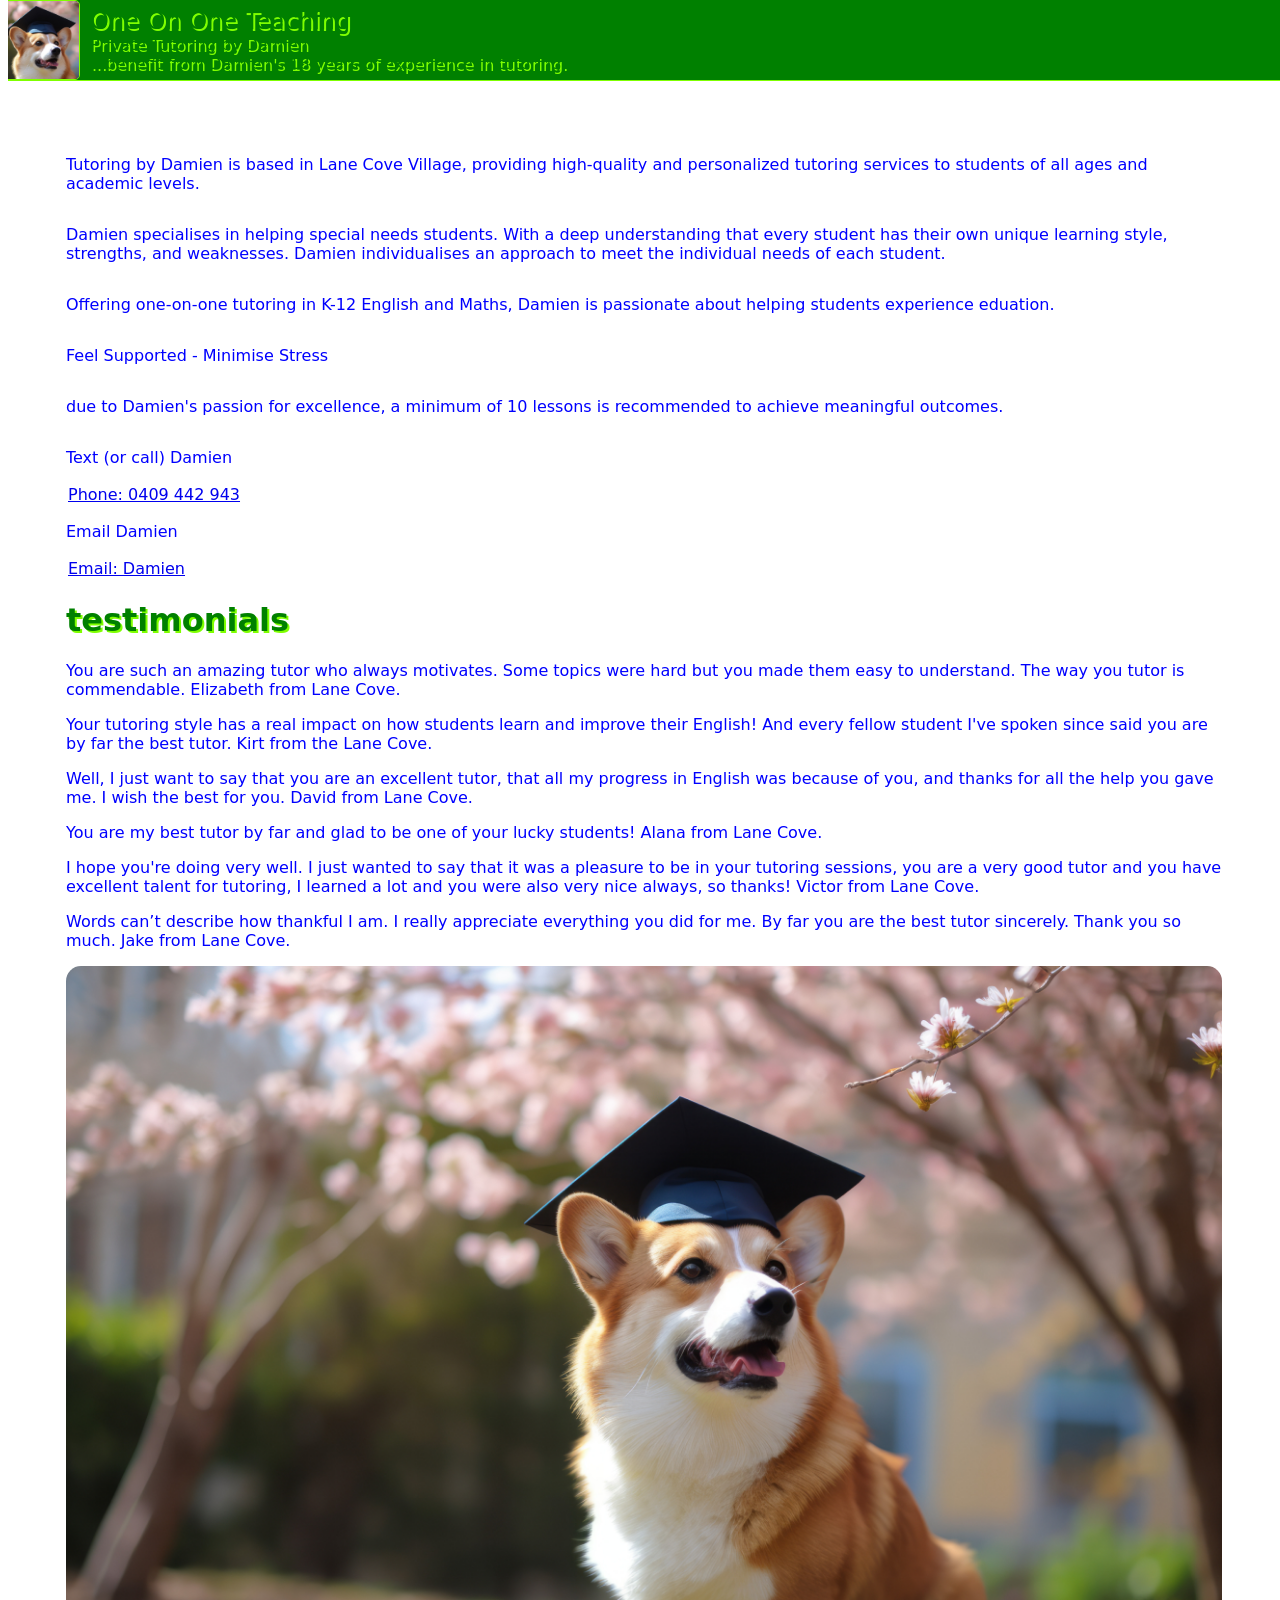
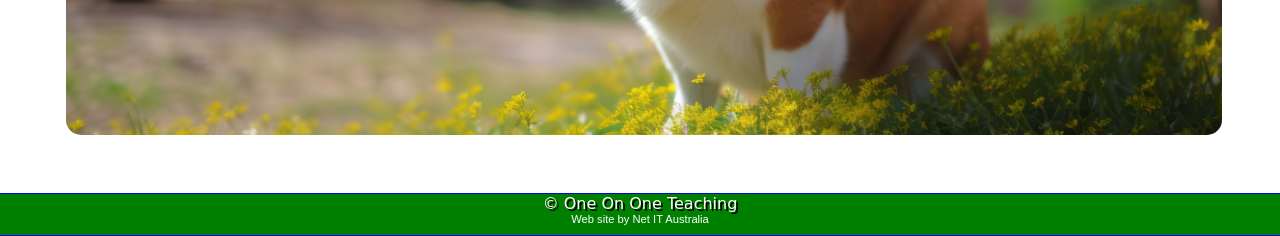
==== index.html @ 541071b6 "Add files via upload" ====
<!DOCTYPE html>
<!-- collapse all     Ctrl + k + 0 -->
<!-- expand all       Ctrl + k + j -->
<!-- word wrap toggle Alt + z -->
<html lang="en">
<head>

    <!-- SEO -->
        <title>One On One Teaching</title>
        <meta nme="description" content="One on One Teaching">
        <meta nme="description" content="One on One Learning">
        <!-- Use meta robots tags only when you want to restrict the way GOOGLE crawls a page; -->
        <meta name="robots" content="index, follow">
        <meta name="viewport" content="width=device-width, initial-scale=1.0">
        <meta charset="UTF-8">
        <meta http-equiv="X-UA-Compatible" content="IE=edge">
    <!-- SEO -->

    <script src="./js/ooot.js" type="text/JavaScript" defer></script>

    <link rel="stylesheet" href="./css/ooot.css" media="all" type="text/css">

    <link rel="preconnect" href="https://fonts.googleapis.com">
    <link rel="preconnect" href="https://fonts.gstatic.com" crossorigin>
    <link href="https://fonts.googleapis.com/css2?family=Reenie+Beanie&display=swap" rel="stylesheet">
    <link href="https://fonts.googleapis.com/css2?family=Indie+Flower&display=swap" rel="stylesheet">

    <link rel="stylesheet" href="https://fonts.googleapis.com/css2?family=Material+Symbols+Outlined:opsz,wght,FILL,GRAD@48,400,0,0" />

    <link rel="icon" type="image/png" href="./media-partial/ooot-logo.png"/>
    <link rel="shortcut icon" type="image/jpg" href="./media-partial/ooot-logo.png"/>

</head>
<body onload="doThisOnLoad()">
    <div class="site-content-wrapper">
        <!-- <div>inside site-content-wrapper - before header - don't put anything here</div> -->
        <header>
            <div class="header-bar">
                <!-- <div id="header-bar-icon-container" class="header-bar-icon-container" onmouseenter="slideOutMenu()" onclick="slideOutMenu()">
                    <div class="header-bar-icon"></div>
                    <div class="header-bar-icon"></div>
                    <div class="header-bar-icon"></div>
                </div> -->
                <nav>
                    before ul
                    <ul>
                        <li>Run</li>
                    </ul>
                    after ul
                </nav>
                <div class="header-bar-name">
                    <!-- <img src="tt-logo-cropped.png" title="Turramurra Trotters logo" class="turramurra-trotters-logo"> -->
                    <img src="./media-partial/AdobeStock_604195089.png" title="One On One Teaching logo" class="one-on-one-teaching-logo">
                    <div>
                        <div style="font-size: 1.5rem;">One On One Teaching</div>
                        <div style="font-size: 1rem;">Private Tutoring by Damien</div>
                        <div style="font-size: 1rem;">...benefit from Damien's 18 years of experience in tutoring.</div>
                    </div>
                </div>
                <div></div>
            </div>
            <div class="scroll-indicator-wrapper">
                <div class="scroll-indicator-container">
                    <div id="scroll-indicator" class="scroll-indicator"></div>
                </div>
                <hr>
            </div>
        </header>
        <!-- <div>inside site-content-wrapper - after header - don't put anything here</div> -->
        <main>
            <div class="vertical-scroll-indicator-container">
                <div id="vertical-scroll-indicator" class="vertical-scroll-indicator"></div>
            </div>
            <section>
                    <div id="homeContent" class="section-collapsable-content section-content-text">
                        <!-- <p>Get active. Get social. Join our group!</p> -->
                        <div id="demo" class=""></div>
                        <p>Tutoring by Damien is based in Lane Cove Village, providing high-quality and personalized tutoring services to students of all ages and academic levels.</p>
                        <p>Damien specialises in helping special needs students. With a deep understanding that every student has their own unique learning style, strengths, and weaknesses. Damien individualises an approach to meet the individual needs of each student.</p>
                        <p>Offering one-on-one tutoring in K-12 English and Maths, Damien is passionate about helping students experience eduation.</p>
                        <p>Feel Supported - Minimise Stress</p>
                        <p>due to Damien's passion for excellence, a minimum of 10 lessons is recommended to achieve meaningful outcomes.</p>
                        <p>Text (or call) Damien</p>
                        <table>
                            <tr>
                              <td>
                                <a href="tel:+61409442943">Phone: 0409 442 943</a>
                              </td>
                            </tr>
                          </table>
                          <p>Email Damien</p>
                          <table>
                            <tr>
                              <td>
                                <a href="mailto:DamienHSJamieson@gmail.com">Email: Damien</a>
                              </td>
                            </tr>
                          </table>

                          <div id="testimonials" class="">
                            <h1 style="color:green;text-shadow: 2px 2px chartreuse;">testimonials</h1>
                            <p>You are such an amazing tutor who always motivates. Some topics were hard but you made them easy to understand. The way you tutor is commendable.  Elizabeth from Lane Cove.</p>
                            <!-- <p>Student Testimonials
                            I really like your videos! I am an ESL teacher in Chile and these are very helpful in my class! Because I expose them to authentic English plus the grammar we will use! I'm really looking forward for more videos!
                            Jocelyn from the Lane Cove</p> -->
                            <!-- <p>I LOVE your videos!! You explain the concepts so clearly and I love the different colors and awesome pictures! Do you draw them yourself?
                            Audrey H</p> -->
                            <!-- <p>Diane is an enthusiastic person, a strong stimulus for students, pragmatic and result-oriented teacher. She is extremely well organized and tailored her teaching in accordance with her students needs. Instructional time is not only devoted to fun, you will see a real improvement of your English proficiency. She is very professional and is always willing to help her students during the class, but also when they are back to their own countries. In a nutshell, she is the best teacher and an adorable person.
                            Melike</p> -->
                            <!-- <p>I would like to express my gratefulness and thankfulness to Teacher Diane for the lessons she has given to me since June 2013.
                            The progress that I made in English and the more confidence I feel practicing English are a reflection of my lessons with Ms. Diane in the last few months.
                            She designs her lessons in a way that matches the different needs of her students. She is able to evaluate your progress and point out the part where the students should work hard to improve.
                            Based on previous experiences on Skype with many other teachers I admit that I have really benefited in English with Ms. Diane more than I had thought before I joined her lessons.
                            Sami</p> -->
                            <!-- <p>I’m a teacher myself, and that’s why finding an English teacher for myself was a really tough task. I wanted to work with a native, but, unfortunately, most natives think that it’s enough to be born in England or the US to be able to teach English as a second language.
                            So for the last 3 years I have been studying with about 5 different tutors, but I had no progress at all. Either tasks were to easy for me or the classes were organised so that I was listening to the tutor to speak most of the time, keeping silent myself.
                            And then I came across the site teacherdiane.com and met Diane and the things changed. I was looking forward to our next class, as I knew we would discuss some interesting subject or watch an exciting video. I learned a lot about the culture of the US, found out new things about Americans and now I had a different view on the country. I think that the secret of why Diane is the best teacher is that she is absolutely fond of what she is doing and really wants to help her students to speak English.
                            Ola</p> -->
                            <!-- <p>I'm a graduate English student from Qassim University, Saudi Arabia. I've been having lessons with Diane for over 1 year. Diane is the number 1 and best teacher I've ever spoken to, keeping in mind that I'd spoken to more than 25 English online tutors over Skype, but no one is as excellent as her.
                            She's not only a teacher, but a super qualified native English speaker, nice, friendly, easy to talk to, thorough, enthusiastic, open-minded...etc.
                            She uses AMAZING techniques to get you excited and encouraged to talk and express your opinion.
                            She helped me a lot and I made big progress. I'm happy to be one of her students and I'm super thankful and grateful to her.
                            Abraham from the Lane Cove</p> -->
                            <!-- <p>The sessions really made a difference, I was able to talk faster and with less effort to find the right words and that made me feel much more comfortable in dealing with people, thus making the whole traveling experience more enjoyable. And for that I thank you. I'm looking forward to the next class.
                            Leandro from the Lane Cove</p> -->
                            <!-- <p>Studying with Diane changed my learning experience in an extremely positive way. She is very patient and has outstanding teaching methods. I really noticed my English skills have improved beyond my expectation.
                            Victor from the Lane Cove</p> -->
                            <!-- <p>Diane is amazing. She is an easy-going, social, interesting person and also skilled teacher who is always very attentive on what you need and at the same time has a clear goal of each lesson. I am happy to be her student.
                            Veronika from the Lane Cove</p> -->
                            <p>Your tutoring style has a real impact on how students learn and improve their English! And every fellow student I've spoken since said you are by far the best tutor.
                            Kirt from the Lane Cove.</p>
                            <!-- <p>Thank you teacher. I can say that without your work, right now I couldn’t speak anything of English, and look at me now, I’m da shit speaking English. Just kidding, just wanted to be goofy. Being honest, I appreciate so much your patience everyday with us, making all the time our classes so entertaining and interesting, trying to explain us with different ways when we didn’t understand some word, sentence or exercise. Thank you for your effort every day. I’m sure that no one could teach us English better than you. I felt in your classes like a teenager, and I’m 27 years old (I know I’m getting old). Thank you for this experience that I could never forget.
                            Jairo from Lane Cove</p> -->
                            <p>Well, I just want to say that you are an excellent tutor, that all my progress in English was because of you, and thanks for all the help you gave me. I wish the best for you.
                            David from Lane Cove.</p>
                            <p>You are my best tutor by far and glad to be one of your lucky students!
                            Alana from Lane Cove.</p>
                            <!-- <p>Hey, Diane! I really enjoyed your class and your group was nice! Do you have NY's english accent, or Chicago-NY-Bostonian? If it's NY's, I think NY's accent is my new favorite english accent! In the past I've worked with some native english speakers colleagues, from different countries, whose accents sounded cool but I couldn't understand them at all! Yours was clearer to me!
                            Oziel from Lane Cove</p> -->
                            <!-- <p>I very often remember about love and care which you gave me while I was studying English in Chicago, and I will never forget about it!!! I am very happy that I have met you!!!
                            Andrey from Lane Cove</p> -->
                            <p>I hope you're doing very well. I just wanted to say that it was a pleasure to be in your tutoring sessions, you are a very good tutor and you have excellent talent for tutoring, I learned a lot and you were also very nice always, so thanks!
                            Victor from Lane Cove.</p>
                            <!-- <p>I hope everything is ok with you, I never forget you, really I miss you, always I remember Chicago and I remember my days at the classroom. Well Diane thanks again for everything! I will be appraiser with you all my life! Have fun always...
                            Williams from Lane Cove</p> -->
                            <!-- <p>I am very happy with the result of the test and my improvement. I would do like to thanks you again because your way to teach us let me did that.
                            Armando from Lane Cove</p> -->
                            <!-- <p>I’m a very lucky girl to be able to meet such an excellent teacher like you. I have gotten lots of things from you, because you teach passionately and make an effort to give us confidence. In Korea, when I studied English and took a lesson from some teacher, I didn’t feel interest in English. However, since I was taught by you, I have had much interest in English and gained confidence a lot. So, you’re my best English teacher ever.
                            Mi Kyoung from Lane Cove</p> -->
                            <p>Words can’t describe how thankful I am. I really appreciate everything you did for me. By far you are the best tutor sincerely. Thank you so much.
                            Jake from Lane Cove.</p>
                            <!-- <p>Just I wanted to tell you that I really thank you! I like our class so much. that's why I feel super sad now...If I can be an English teacher, I wanna be like you :))
                            Ryota from Lane Cove</p> -->
                            <!-- <p>I would like to tell you again: "Thank you.” Thank you for your patience, your pedagogy, your smile and of course your grammar lessons :) It was a short time but I learned more in 2 months in Chicago than in 5 months in Boston.
                            Marion from Lane Cove</p> -->

                    </div>


                        <img src="./media-partial/AdobeStock_604195089.jpeg" class="section-background-home">
                        <!-- <img src="./media-partial/AdobeStock_484380374_10percent.jpg" class="section-background-home"> -->
                        <!-- <img src="./media-partial/AdobeStock_412705756.jpeg" class="section-background-home"> -->
                        <!-- <img src="./media-partial/AdobeStock_454233543.jpeg" class="section-background-home"> -->
                        <!-- <img src="./media-partial/AdobeStock_479755888.jpeg" class="section-background-home"> -->
                        <!-- <img src="./media-partial/AdobeStock_479887107.jpeg" class="section-background-home"> -->
                        <!-- <img src="./media-partial/AdobeStock_491413977.jpeg" class="section-background-home"> -->
                        <!-- <img src="./media-partial/AdobeStock_498725748.jpeg" class="section-background-home"> -->
                        <!-- <img src="./media-partial/AdobeStock_499563985.jpeg" class="section-background-home"> -->
                        <!-- <img src="./media-partial/AdobeStock_499752644.jpeg" class="section-background-home"> -->
                        <!-- <img src="./media-partial/AdobeStock_504213320.jpeg" class="section-background-home"> -->
                        <!-- <img src="./media-partial/AdobeStock_583442706.jpeg" class="section-background-home"> -->
                    </div>
                    <div>
                    </div>
                <!-- </div> -->
            </section>


                <!-- </div> -->
            <!-- </div> -->
        </main>
    <!-- End of class .site-content-wrapper. Place this ahead of the <footer></footer> to ensure the <footer></footer> is pushed to the bottom of screen on pages with mot much content. -->
    </div>
    <!-- End of class .site-content-wrapper. Place this ahead of the <footer></footer> to ensure the <footer></footer> is pushed to the bottom of screen on pages with mot much content. -->
    <footer>
        <!-- <div>inside footer</div> -->
        <div>&copy One On One Teaching</div>
        <div style="font-size:0.7rem;font-family: Arial, Helvetica, sans-serif;text-shadow: 0px 0px green">Web site by Net IT Australia</div>
        <!-- <iframe src="https://calendar.google.com/calendar/embed?height=600&wkst=1&bgcolor=%23ffffff&ctz=Australia%2FSydney&src=b25lb25vbmV0ZWFjaGluZy5uZXRpdGF1c3RyYWxpYUBnbWFpbC5jb20&src=ZW4tZ2IuYXVzdHJhbGlhbiNob2xpZGF5QGdyb3VwLnYuY2FsZW5kYXIuZ29vZ2xlLmNvbQ&color=%23039BE5&color=%230B8043" style="border:solid 1px #777" width="800" height="600" frameborder="0" scrolling="no"></iframe> -->
        <!-- <iframe src="https://calendar.google.com/calendar/embed?height=600&wkst=1&bgcolor=%23ffffff&ctz=Australia%2FSydney&showCalendars=0&src=b25lb25vbmV0ZWFjaGluZy5uZXRpdGF1c3RyYWxpYUBnbWFpbC5jb20&src=ZW4tZ2IuYXVzdHJhbGlhbiNob2xpZGF5QGdyb3VwLnYuY2FsZW5kYXIuZ29vZ2xlLmNvbQ&color=%23039BE5&color=%230B8043" style="border:solid 1px #777" width="800" height="600" frameborder="0" scrolling="no"></iframe> -->
        <!-- <iframe src="https://calendar.google.com/calendar/embed?height=600&wkst=1&bgcolor=%23ffffff&ctz=Australia%2FSydney&showCalendars=0&title=One%20On%20One%20Teaching&src=b25lb25vbmV0ZWFjaGluZy5uZXRpdGF1c3RyYWxpYUBnbWFpbC5jb20&src=ZW4tZ2IuYXVzdHJhbGlhbiNob2xpZGF5QGdyb3VwLnYuY2FsZW5kYXIuZ29vZ2xlLmNvbQ&color=%23039BE5&color=%230B8043" style="border:solid 1px #777" width="800" height="600" frameborder="0" scrolling="no"></iframe> -->
        <!-- <iframe src="https://calendar.google.com/calendar/embed?height=600&wkst=1&bgcolor=%23ffffff&ctz=Australia%2FSydney&showCalendars=0&title=One%20On%20One%20Teaching&src=b25lb25vbmV0ZWFjaGluZy5uZXRpdGF1c3RyYWxpYUBnbWFpbC5jb20&src=YWRkcmVzc2Jvb2sjY29udGFjdHNAZ3JvdXAudi5jYWxlbmRhci5nb29nbGUuY29t&src=ZW4tZ2IuYXVzdHJhbGlhbiNob2xpZGF5QGdyb3VwLnYuY2FsZW5kYXIuZ29vZ2xlLmNvbQ&color=%23039BE5&color=%2333B679&color=%230B8043" style="border:solid 1px #777" width="800" height="600" frameborder="0" scrolling="no"></iframe> -->
    </footer>
    <script>
    </script>
</body>
</html>
---- css/ooot.css ----
/* collapse all     Ctrl + k + 0 */
/* expand all       Ctrl + k + j */
/* word wrap toggle Alt + z */
:root{

    --color-header:black;
    --background-color-header:green;

    --color-body:blue;

    --color-footer:white;
    --background-color-footer:green;

    --vertical-scroll-indicator-container-width:0.5rem;
    --vertical-scroll-indicator-width:0.25rem;

}

*{

    padding:0;
    margin:0;

}
h1 {

    display: block;
    font-size: 2em;
    margin-top: 0.67em;
    margin-bottom: 0.67em;
    margin-left: 0;
    margin-right: 0;
    font-weight: bold;  

}
h2 {

    display: block;
    font-size: 1.5em;
    margin-top: 0.83em;
    margin-bottom: 0.83em;
    margin-left: 0;
    margin-right: 0;
    font-weight: bold;  

    padding-bottom: 0;
    margin-bottom: 0;

}
h3 {

    display: block;
    font-size: 1.17em;
    margin-top: 1em;
    margin-bottom: 1em;
    margin-left: 0;
    margin-right: 0;
    font-weight: bold;  

}
h4 {

    display: block;
    margin-top: 1.33em;
    margin-bottom: 1.33em;
    margin-left: 0;
    margin-right: 0;
    font-weight: bold;  

}
hr{

    display: block;
    margin-top: 0.5em;
    margin-bottom: 0.5em;
    margin-left: auto;
    margin-right: auto;
    border-style: inset;
    border-width: 1px;  

}

ol {

    display: block;
    list-style-type: decimal;
    margin-top: 1em;
    margin-bottom: 1em;
    margin-left: 0;
    margin-right: 0;
    padding-left: 40px; 

}
ul {

    display: block;
    list-style-type: disc;
    margin-top: 1em;
    margin-bottom: 1 em;
    margin-left: 0;
    margin-right: 0;
    padding-left: 40px; 

}
p {

    display: block;
    margin-top: 1em;
    margin-bottom: 1em;
    margin-left: 0;
    margin-right: 0;    

}
blockquote {

    display: block;
    margin-top: 1em;
    margin-bottom: 1em;
    margin-left: 40px;
    margin-right: 40px; 

}

*,*:before,*:after{

    box-sizing: border-box;

}
html {

    scroll-behavior: smooth;

    /*  pushed footer to bottom - method 3 */
        height: 100%;
    /*  pushed footer to bottom - method 3 */

}
body{

    /*  pushed footer to bottom - method 3 */
        display:flex;
        flex-direction: column;
        min-height:100%;
    /*  pushed footer to bottom - method 3 */

    font-family: system-ui, -apple-system, BlinkMacSystemFont, 'Segoe UI', Roboto, Oxygen, Ubuntu, Cantarell, 'Open Sans', 'Helvetica Neue', sans-serif;
    /* font-family: 'Reenie Beanie', cursive; */
    /* font-family: 'Indie Flower', cursive; */
    /* font-size: clamp(2rem,2vw,5rem); */
    /* font-size: 2rem; */

    color:var(--color-body);
    /* user-select: none; */

    background-color: var(--background-color-body);

}
body::-webkit-scrollbar{

    display: none;

}

.site-content-wrapper{

    display:flex;
    flex-direction: column;

    color:var(--background-color-body);
    background-color:var(--background-color-body);

    /* border:3px solid red; */

}
header{


    position:sticky;
    top:0;
    left:0;
    width:100%;

    padding-left:var(--header-padding-left-and-right);
    padding-right:var(--header-padding-left-and-right);

    z-index: 100;

    color:var(--color-header);
    text-shadow: 2px 2px white;
    color:green;
    text-shadow: 2px 2px chartreuse;

    background-color: white;
    background-color: var(--background-color-header);
    background-image: var(--background-color-header);

    border-bottom:1px solid chartreuse;

    /* border:3px solid blue; */

}
.header-bar{

    display:flex;
    flex-direction: row;
    justify-content: space-between;
    align-items: center;

}
.one-on-one-teaching-logo{
    width:80px;
    margin-right:10px;
    /* margin:auto; */
    border:1px solid chartreuse;
    border-radius: 5px;
}
.header-bar-icon-container{

    display:flex;
    flex-direction: column;
    padding:0.5rem;
    padding-bottom:0rem;
    cursor:pointer;
    border:1px solid chartreuse;
    border-radius: 5px;

}
.header-bar-icon-container:hover{
    background-color: var(--color-tt-yellow);
    background-color: lightskyblue;
}
.header-bar-icon{
    height:0.2rem;
    width:2.5rem;
    margin-bottom:0.5rem;
    background-color: chartreuse;
}
.header-bar-name{

    display:flex;
    flex-direction: row;
    justify-content: space-between;
    align-items: center;

}
nav{

    display:none;
    color:var(--color-header);
    background-color: white;

    /* border:3px solid white; */

}
.scroll-indicator-wrapper{

    display:flex;
    display: none;
    flex-direction: column;
    justify-content:flex-start;

}
.scroll-indicator-container{

    display:none;

    position: absolute;
    margin-top:auto;
    left:0;
    width:100%;

    height:var(--scroll-indicator-height);
    background: white;

}
.scroll-indicator{

    position: absolute;
    top:0;
    left:0;
    height:var(--scroll-indicator-height);
    background: chartreuse;
    width:0%;

}
main{

    display:flex;
    flex-direction: column;

    /* re-instate the default body margin, best placed inside main */
        margin: 8px;
    /* re-instate the default body margin, best placed inside main */
    margin-left:1rem;

    color:var(--color-body);
    background-color: var(--background-color-body);

    /* border:3px solid red; */

}
.main-grid{

    display: grid;
    grid-template-columns: 1fr 3fr;


}
.vertical-scroll-indicator-container{

    position:fixed;
    top:0;
    left:0;
    height:100%;
    width:var(--vertical-scroll-indicator-container-width);
    background: white;
    z-index: 1100;

    /* border:1px solid red; */

}
.vertical-scroll-indicator{

    display:flex;
    justify-content: center;
    align-items: center;
    position: absolute;
    top:0;
    left:var(--vertical-scroll-indicator-width);
    width:var(--vertical-scroll-indicator-width);
    background: green;
    height:0%;

}
#nav-container{

    position:relative;
    z-index: 110;

    /* border:3px solid green; */

}
.nav-container-hide{

    display:none;
    top:-1000rem;
    left:-1000rem;

}
.nav-container-show{

    display:block;
    top:0;
    left:1rem;

}
/* #nav-container ul{ */
.nav-panel{

    /* position:absolute; */
    list-style: none;
    margin-top:0;
    margin-right:2rem;
    /* padding-left:0; */
    padding-top: 10px;
    padding-bottom: 10px;
    background-color: white;

    display:flex;
    flex-wrap: wrap;
    gap:10px;
    
    /* display:grid; */
    /* grid-template: auto; */
    /* grid-template-columns: repeat(auto-fill, 200px); */
    /* grid-template-rows: auto; */
    /* gap:10px; */

    border:3px solid blue;
    border-radius: 15px;

}
/* #nav-container li{ */
.nav-item{

    /* flex: 1; */
    /* white-space: nowrap; */

    border-radius: 15px;
    padding-left:20px;
    padding-right:20px;
    white-space: nowrap;
    cursor:pointer;
    margin: 10px;
    background-color: blue;
    border:1px solid blue;
    color: yellow;

}
/* #nav-container li:hover{ */
.nav-item:hover{
    background-color: var(--color-tt-yellow);
    color:blue;
    border:1px solid blue;
}
.home-page-image-1{

    /* position:fixed; */
    /* top:0; */
    /* left:1rem; */
    width:100vw;
    margin:auto;
    z-index: -10;
    /* opacity: 0.1; */

    /* border:1px transparent white; */
    /* border-radius: 50px; */

}
.home-page-background{
    background-image: url("181124-group-photo-alans-award-presentation-cropped-resized.jpg");
    background-repeat: no-repeat;
    /* background-position: top; */
    background-size:contain;
    /* background-attachment: fixed; */
    /* height:100vw; */
    /* width:100vw; */
    min-height:700px;
    /* margin:auto; */
}
.content-container{

    /* border:3px solid chartreuse; */

}
.section-collapsable-content {
    display: none;
    /* overflow: hidden; */
    /* border: 1px solid paleturquoise; */
}
section{

    position:relative;
    top:0;
    left:0;

    color:var(--color-body);
    background-color: var(--background-color-body);

    /* border:3px solid white; */

}
.section-background{

    position:fixed;
    top:0;
    left:1rem;
    /* width:100vw; */
    min-height:100%;
    opacity: 0.5;
    z-index: -1;

    /* border:1px transparent white; */
    /* border-radius: 50px; */

}
.section-background-home{

    /* position:absolute; */
    /* top:0; */
    left:1rem;
    width:100%;
    border-radius: 15px;
    /* opacity: 0.1; */

    /* border:1px transparent white; */
    /* border-radius: 50px; */

}
/* .section-content-background-image{

    position:relative;

    background-image: url("turramurra-station.jpg");
    background-repeat: no-repeat;
    background-position: top;
    background-size: cover;
    background-attachment: fixed;

    width:100vw;
    height:100vh;
    opacity:0.2;

    border:1px transparent white;
    border-radius: 50px;

} */
.section-content-text{

    padding:50px;

    /* border:3px dashed chartreuse; */

}
.white-font{
    color:white;
    text-shadow: 2px 2px black;
}
.blue-font{
    color:blue;
    text-shadow: 1px 1px yellow;
    list-style: none;
}
.google-map-container{
    /* position:relative; */
    border:2px solid blue;
}
.google-map{
    /* position:absolute; */
    /* padding:20px; */
    width:100%;
    /* margin:10px; */
    /* border:2px solid navy; */
}
.table-simple {
    /* background-color: rgba(175,235,235,.9); */
    border: solid 1px;
    border-color: slategrey;
    border-radius: 5px;
    border-spacing: 1px;
    overflow-x:auto;
    text-align: center;
    padding: 3px 5px 3px 5px;    /* top right bottom left */
    position: relative;
}
.table-plain {
    /* border: solid 1px; */
    /* border-collapse: collapse; */
    overflow-x:auto;
    max-width: fit-content;
    /* border-color: slategrey; */
    /* text-align: center; */
    padding: 5px 5px 5px 5px;     /* top right bottom left */
}
.events-table{
    border: solid 1px;
    border-color: blue;
    border-spacing: 5px;;
    /* white-space: nowrap; */
    overflow-x:scroll;
}
.events-headings{
    font-weight: bold;
    text-align: center;
    padding:3px;
}
.events-row{
    border: solid 1px;
    border-color: slategrey;
    /* white-space: nowrap; */
    /* overflow-x:scroll; */
}
.events-cell{
    /* border: solid 1px; */
    /* border-color: slategrey; */
    /* white-space: nowrap; */
    /* overflow-x:scroll; */
    padding:5px;
    border-top: 1px solid silver;
    box-shadow: 1px 1px 2px rgba(33,33,33,.7);
}
.events-cell-link{
    cursor:pointer;
    user-select:all;
    z-index: 1000;
}
.c2s-countdown-li{
    background-color: azure;
}
.clock {
    width: 8rem;
    height: 8rem;
    position: relative;
    padding: 1rem;
    padding: 2px;
    border: 3px solid #282828;
    /* box-shadow: -4px -4px 10px rgba(67,67,67,0.5),
                  inset 4px 4px 10px rgba(0,0,0,0.5),
                  inset -4px -4px 10px rgba(67,67,67,0.5),
                  4px 4px 10px rgba(0,0,0,0.3); */
    border-radius: 50%;
    margin: 50px auto; 
}
.outer-clock-face {
    position: relative;
    background: black;
    overflow: hidden;
    width: 100%;
    height: 100%;
    border-radius: 100%;
  }  
.outer-clock-face::after {
    -webkit-transform: rotate(90deg);
    -moz-transform: rotate(90deg);
    transform: rotate(90deg)
}
.outer-clock-face::after,
.outer-clock-face::before,
.outer-clock-face .marking{
    content: '';
    position: absolute;
    width: 5px;
    height: 100%;
    background: #1df52f;
    z-index: 0;
    left: 49%;
} 
.outer-clock-face .marking {
background: #bdbdcb;
width: 3px;
}

.outer-clock-face .marking.marking-one {
-webkit-transform: rotate(30deg);
-moz-transform: rotate(30deg);
transform: rotate(30deg)
}

.outer-clock-face .marking.marking-two {
-webkit-transform: rotate(60deg);
-moz-transform: rotate(60deg);
transform: rotate(60deg)
}

.outer-clock-face .marking.marking-three {
-webkit-transform: rotate(120deg);
-moz-transform: rotate(120deg);
transform: rotate(120deg)
}

.outer-clock-face .marking.marking-four {
-webkit-transform: rotate(150deg);
-moz-transform: rotate(150deg);
transform: rotate(150deg)
}
.inner-clock-face {
    position: absolute;
    top: 10%;
    left: 10%;
    width: 80%;
    height: 80%;
    background: white;
    -webkit-border-radius: 100%;
    -moz-border-radius: 100%;
    border-radius: 100%;
    z-index: 1;
  }
  
  .inner-clock-face::before {
    content: '';
    position: absolute;
    top: 50%;
    left: 50%;
    width: 16px;
    height: 16px;
    border-radius: 18px;
    margin-left: -9px;
    margin-top: -6px;
    background: black;
    z-index: 11;
  }
  .hand {
    width: 50%;
    right: 50%;
    height: 6px;
    background: blue;
    position: absolute;
    top: 50%;
    border-radius: 6px;
    transform-origin: 100%;
    transform: rotate(90deg);
    transition-timing-function: cubic-bezier(0.1, 2.7, 0.58, 1);
  }
  
  .hand.hour-hand {
    width: 30%;
    z-index: 3;
  }
  
  .hand.min-hand {
    height: 3px;
    z-index: 10;
    width: 40%;
  }
  
  .hand.second-hand {
    background: red;
    width: 100%;
    height: 2px;
    z-index: 3;
  }
  
footer{

    display:flex;
    flex-direction: column;
    align-items: center;

    /*  pushed footer to bottom - method 3 */
        margin-top:auto;
    /*  pushed footer to bottom - method 3 */

    padding-left:var(--footer-padding-left-and-right);
    padding-right:var(--footer-padding-left-and-right);
    padding-bottom: 10px;;

    color:var(--color-footer);
    background-color: var(--background-color-footer);
    text-shadow: 2px 2px black;
    
    background-image: var(--background-color-footer);

    border-top:1px solid blue;
    border-bottom:1px solid blue;

    z-index: 100;

    /* border:3px solid yellow; */

}


/* BUTTON PLACEMENT - BUTTON PLACEMENT - BUTTON PLACEMENT - BUTTON PLACEMENT - BUTTON PLACEMENT - BUTTON PLACEMENT - BUTTON PLACEMENT - BUTTON PLACEMENT -  */
/* BUTTON PLACEMENT - BUTTON PLACEMENT - BUTTON PLACEMENT - BUTTON PLACEMENT - BUTTON PLACEMENT - BUTTON PLACEMENT - BUTTON PLACEMENT - BUTTON PLACEMENT -  */
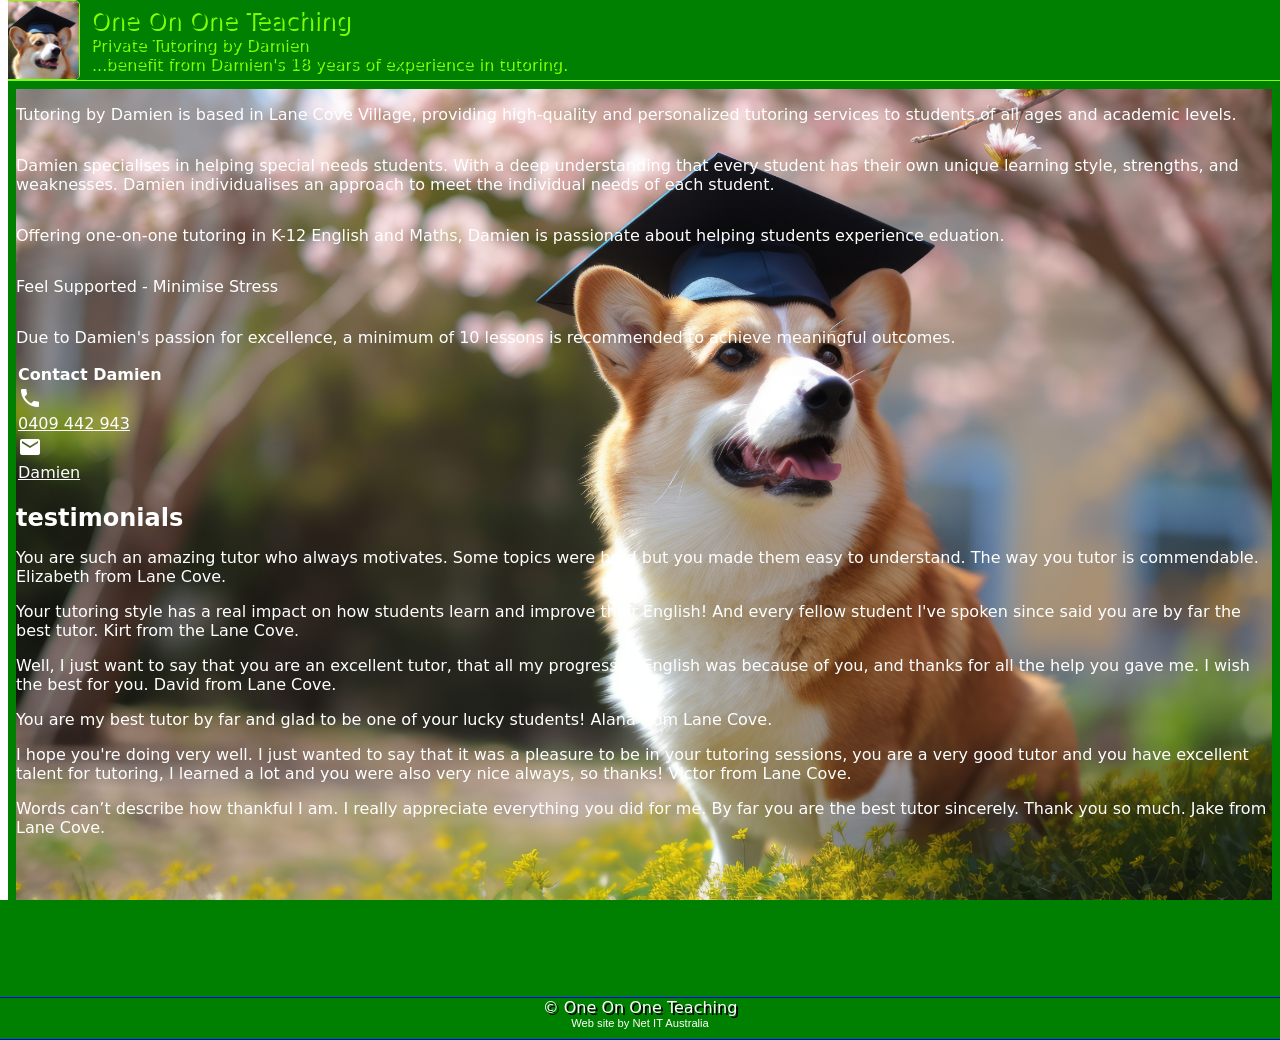
==== commit e099bc74: "Add files via upload" ====
--- a/index.html
+++ b/index.html
@@ -25,7 +25,10 @@
     <link href="https://fonts.googleapis.com/css2?family=Reenie+Beanie&display=swap" rel="stylesheet">
     <link href="https://fonts.googleapis.com/css2?family=Indie+Flower&display=swap" rel="stylesheet">
 
-    <link rel="stylesheet" href="https://fonts.googleapis.com/css2?family=Material+Symbols+Outlined:opsz,wght,FILL,GRAD@48,400,0,0" />
+    <link href="https://fonts.googleapis.com/icon?family=Material+Icons" rel="stylesheet">
+    <link href="https://fonts.googleapis.com/css2?family=Material+Symbols+Outlined" rel="stylesheet">
+
+    <!-- <link rel="stylesheet" href="https://fonts.googleapis.com/css2?family=Material+Symbols+Outlined:opsz,wght,FILL,GRAD@48,400,0,0" /> -->
 
     <link rel="icon" type="image/png" href="./media-partial/ooot-logo.png"/>
     <link rel="shortcut icon" type="image/jpg" href="./media-partial/ooot-logo.png"/>
@@ -67,117 +70,71 @@
             </div>
         </header>
         <!-- <div>inside site-content-wrapper - after header - don't put anything here</div> -->
-        <main>
+        <main class="home-page-background">
             <div class="vertical-scroll-indicator-container">
                 <div id="vertical-scroll-indicator" class="vertical-scroll-indicator"></div>
             </div>
             <section>
-                    <div id="homeContent" class="section-collapsable-content section-content-text">
-                        <!-- <p>Get active. Get social. Join our group!</p> -->
-                        <div id="demo" class=""></div>
-                        <p>Tutoring by Damien is based in Lane Cove Village, providing high-quality and personalized tutoring services to students of all ages and academic levels.</p>
-                        <p>Damien specialises in helping special needs students. With a deep understanding that every student has their own unique learning style, strengths, and weaknesses. Damien individualises an approach to meet the individual needs of each student.</p>
-                        <p>Offering one-on-one tutoring in K-12 English and Maths, Damien is passionate about helping students experience eduation.</p>
-                        <p>Feel Supported - Minimise Stress</p>
-                        <p>due to Damien's passion for excellence, a minimum of 10 lessons is recommended to achieve meaningful outcomes.</p>
-                        <p>Text (or call) Damien</p>
+                <div id="homeContent" >
+                    <!-- <img src="./media-partial/AdobeStock_604195089.jpeg" class="section-background-home"> -->
+                    <p>Tutoring by Damien is based in Lane Cove Village, providing high-quality and personalized tutoring services to students of all ages and academic levels.</p>
+                    <p>Damien specialises in helping special needs students. With a deep understanding that every student has their own unique learning style, strengths, and weaknesses. Damien individualises an approach to meet the individual needs of each student.</p>
+                    <p>Offering one-on-one tutoring in K-12 English and Maths, Damien is passionate about helping students experience eduation.</p>
+                    <p>Feel Supported - Minimise Stress</p>
+                    <p>Due to Damien's passion for excellence, a minimum of 10 lessons is recommended to achieve meaningful outcomes.</p>
                         <table>
                             <tr>
-                              <td>
-                                <a href="tel:+61409442943">Phone: 0409 442 943</a>
-                              </td>
+                                <td>
+                                    <b>Contact Damien</b>
+                                </td>
                             </tr>
-                          </table>
-                          <p>Email Damien</p>
-                          <table>
                             <tr>
-                              <td>
-                                <a href="mailto:DamienHSJamieson@gmail.com">Email: Damien</a>
-                              </td>
+                                <td>
+                                    <!-- <a href="tel:+61409442943" style="color:white;cursor:pointer;">Phone: 0409 442 943</a> -->
+                                    <!-- <p> -->
+                                        <span class="material-icons">phone</span><br>
+                                        <a href="tel:+61409442943" style="color:var(--color-body)"><b> </b>0409 442 943</a>
+                                    <!-- </p> -->
+                                </td>
                             </tr>
-                          </table>
-
-                          <div id="testimonials" class="">
-                            <h1 style="color:green;text-shadow: 2px 2px chartreuse;">testimonials</h1>
-                            <p>You are such an amazing tutor who always motivates. Some topics were hard but you made them easy to understand. The way you tutor is commendable.  Elizabeth from Lane Cove.</p>
-                            <!-- <p>Student Testimonials
-                            I really like your videos! I am an ESL teacher in Chile and these are very helpful in my class! Because I expose them to authentic English plus the grammar we will use! I'm really looking forward for more videos!
-                            Jocelyn from the Lane Cove</p> -->
-                            <!-- <p>I LOVE your videos!! You explain the concepts so clearly and I love the different colors and awesome pictures! Do you draw them yourself?
-                            Audrey H</p> -->
-                            <!-- <p>Diane is an enthusiastic person, a strong stimulus for students, pragmatic and result-oriented teacher. She is extremely well organized and tailored her teaching in accordance with her students needs. Instructional time is not only devoted to fun, you will see a real improvement of your English proficiency. She is very professional and is always willing to help her students during the class, but also when they are back to their own countries. In a nutshell, she is the best teacher and an adorable person.
-                            Melike</p> -->
-                            <!-- <p>I would like to express my gratefulness and thankfulness to Teacher Diane for the lessons she has given to me since June 2013.
-                            The progress that I made in English and the more confidence I feel practicing English are a reflection of my lessons with Ms. Diane in the last few months.
-                            She designs her lessons in a way that matches the different needs of her students. She is able to evaluate your progress and point out the part where the students should work hard to improve.
-                            Based on previous experiences on Skype with many other teachers I admit that I have really benefited in English with Ms. Diane more than I had thought before I joined her lessons.
-                            Sami</p> -->
-                            <!-- <p>I’m a teacher myself, and that’s why finding an English teacher for myself was a really tough task. I wanted to work with a native, but, unfortunately, most natives think that it’s enough to be born in England or the US to be able to teach English as a second language.
-                            So for the last 3 years I have been studying with about 5 different tutors, but I had no progress at all. Either tasks were to easy for me or the classes were organised so that I was listening to the tutor to speak most of the time, keeping silent myself.
-                            And then I came across the site teacherdiane.com and met Diane and the things changed. I was looking forward to our next class, as I knew we would discuss some interesting subject or watch an exciting video. I learned a lot about the culture of the US, found out new things about Americans and now I had a different view on the country. I think that the secret of why Diane is the best teacher is that she is absolutely fond of what she is doing and really wants to help her students to speak English.
-                            Ola</p> -->
-                            <!-- <p>I'm a graduate English student from Qassim University, Saudi Arabia. I've been having lessons with Diane for over 1 year. Diane is the number 1 and best teacher I've ever spoken to, keeping in mind that I'd spoken to more than 25 English online tutors over Skype, but no one is as excellent as her.
-                            She's not only a teacher, but a super qualified native English speaker, nice, friendly, easy to talk to, thorough, enthusiastic, open-minded...etc.
-                            She uses AMAZING techniques to get you excited and encouraged to talk and express your opinion.
-                            She helped me a lot and I made big progress. I'm happy to be one of her students and I'm super thankful and grateful to her.
-                            Abraham from the Lane Cove</p> -->
-                            <!-- <p>The sessions really made a difference, I was able to talk faster and with less effort to find the right words and that made me feel much more comfortable in dealing with people, thus making the whole traveling experience more enjoyable. And for that I thank you. I'm looking forward to the next class.
-                            Leandro from the Lane Cove</p> -->
-                            <!-- <p>Studying with Diane changed my learning experience in an extremely positive way. She is very patient and has outstanding teaching methods. I really noticed my English skills have improved beyond my expectation.
-                            Victor from the Lane Cove</p> -->
-                            <!-- <p>Diane is amazing. She is an easy-going, social, interesting person and also skilled teacher who is always very attentive on what you need and at the same time has a clear goal of each lesson. I am happy to be her student.
-                            Veronika from the Lane Cove</p> -->
-                            <p>Your tutoring style has a real impact on how students learn and improve their English! And every fellow student I've spoken since said you are by far the best tutor.
-                            Kirt from the Lane Cove.</p>
-                            <!-- <p>Thank you teacher. I can say that without your work, right now I couldn’t speak anything of English, and look at me now, I’m da shit speaking English. Just kidding, just wanted to be goofy. Being honest, I appreciate so much your patience everyday with us, making all the time our classes so entertaining and interesting, trying to explain us with different ways when we didn’t understand some word, sentence or exercise. Thank you for your effort every day. I’m sure that no one could teach us English better than you. I felt in your classes like a teenager, and I’m 27 years old (I know I’m getting old). Thank you for this experience that I could never forget.
-                            Jairo from Lane Cove</p> -->
-                            <p>Well, I just want to say that you are an excellent tutor, that all my progress in English was because of you, and thanks for all the help you gave me. I wish the best for you.
-                            David from Lane Cove.</p>
-                            <p>You are my best tutor by far and glad to be one of your lucky students!
-                            Alana from Lane Cove.</p>
-                            <!-- <p>Hey, Diane! I really enjoyed your class and your group was nice! Do you have NY's english accent, or Chicago-NY-Bostonian? If it's NY's, I think NY's accent is my new favorite english accent! In the past I've worked with some native english speakers colleagues, from different countries, whose accents sounded cool but I couldn't understand them at all! Yours was clearer to me!
-                            Oziel from Lane Cove</p> -->
-                            <!-- <p>I very often remember about love and care which you gave me while I was studying English in Chicago, and I will never forget about it!!! I am very happy that I have met you!!!
-                            Andrey from Lane Cove</p> -->
-                            <p>I hope you're doing very well. I just wanted to say that it was a pleasure to be in your tutoring sessions, you are a very good tutor and you have excellent talent for tutoring, I learned a lot and you were also very nice always, so thanks!
-                            Victor from Lane Cove.</p>
-                            <!-- <p>I hope everything is ok with you, I never forget you, really I miss you, always I remember Chicago and I remember my days at the classroom. Well Diane thanks again for everything! I will be appraiser with you all my life! Have fun always...
-                            Williams from Lane Cove</p> -->
-                            <!-- <p>I am very happy with the result of the test and my improvement. I would do like to thanks you again because your way to teach us let me did that.
-                            Armando from Lane Cove</p> -->
-                            <!-- <p>I’m a very lucky girl to be able to meet such an excellent teacher like you. I have gotten lots of things from you, because you teach passionately and make an effort to give us confidence. In Korea, when I studied English and took a lesson from some teacher, I didn’t feel interest in English. However, since I was taught by you, I have had much interest in English and gained confidence a lot. So, you’re my best English teacher ever.
-                            Mi Kyoung from Lane Cove</p> -->
-                            <p>Words can’t describe how thankful I am. I really appreciate everything you did for me. By far you are the best tutor sincerely. Thank you so much.
-                            Jake from Lane Cove.</p>
-                            <!-- <p>Just I wanted to tell you that I really thank you! I like our class so much. that's why I feel super sad now...If I can be an English teacher, I wanna be like you :))
-                            Ryota from Lane Cove</p> -->
-                            <!-- <p>I would like to tell you again: "Thank you.” Thank you for your patience, your pedagogy, your smile and of course your grammar lessons :) It was a short time but I learned more in 2 months in Chicago than in 5 months in Boston.
-                            Marion from Lane Cove</p> -->
-
-                    </div>
-
-
-                        <img src="./media-partial/AdobeStock_604195089.jpeg" class="section-background-home">
-                        <!-- <img src="./media-partial/AdobeStock_484380374_10percent.jpg" class="section-background-home"> -->
-                        <!-- <img src="./media-partial/AdobeStock_412705756.jpeg" class="section-background-home"> -->
-                        <!-- <img src="./media-partial/AdobeStock_454233543.jpeg" class="section-background-home"> -->
-                        <!-- <img src="./media-partial/AdobeStock_479755888.jpeg" class="section-background-home"> -->
-                        <!-- <img src="./media-partial/AdobeStock_479887107.jpeg" class="section-background-home"> -->
-                        <!-- <img src="./media-partial/AdobeStock_491413977.jpeg" class="section-background-home"> -->
-                        <!-- <img src="./media-partial/AdobeStock_498725748.jpeg" class="section-background-home"> -->
-                        <!-- <img src="./media-partial/AdobeStock_499563985.jpeg" class="section-background-home"> -->
-                        <!-- <img src="./media-partial/AdobeStock_499752644.jpeg" class="section-background-home"> -->
-                        <!-- <img src="./media-partial/AdobeStock_504213320.jpeg" class="section-background-home"> -->
-                        <!-- <img src="./media-partial/AdobeStock_583442706.jpeg" class="section-background-home"> -->
-                    </div>
-                    <div>
-                    </div>
+                            <tr>
+                                <td>
+                                    <!-- <a href="mailto:DamienHSJamieson@gmail.com" style="color:white;cursor:pointer;">Email: Damien</a> -->
+                                    <!-- <p> -->
+                                        <span class="material-icons">mail</span><br>
+                                        <a href="mailto:DamienHSJamieson@gmail.com" style="color:var(--color-body)">Damien</a>
+                                    <!-- </p> -->
+                                </td>
+                            </tr>
+                        </table>
+                        <div id="testimonials" class="">
+                        <h2 style="color:white;x-text-shadow: 2px 2px chartreuse;">testimonials</h2>
+                        <p>
+                            You are such an amazing tutor who always motivates. Some topics were hard but you made them easy to understand. The way you tutor is commendable.  Elizabeth from Lane Cove.
+                        </p>
+                        <p>
+                            Your tutoring style has a real impact on how students learn and improve their English! And every fellow student I've spoken since said you are by far the best tutor.
+                            Kirt from the Lane Cove.
+                        </p>
+                        <p>
+                            Well, I just want to say that you are an excellent tutor, that all my progress in English was because of you, and thanks for all the help you gave me. I wish the best for you.
+                            David from Lane Cove.
+                        </p>
+                        <p>
+                            You are my best tutor by far and glad to be one of your lucky students!
+                            Alana from Lane Cove.
+                        </p>
+                        <p>
+                            I hope you're doing very well. I just wanted to say that it was a pleasure to be in your tutoring sessions, you are a very good tutor and you have excellent talent for tutoring, I learned a lot and you were also very nice always, so thanks!
+                            Victor from Lane Cove.
+                        </p>
+                        <p>
+                            Words can’t describe how thankful I am. I really appreciate everything you did for me. By far you are the best tutor sincerely. Thank you so much.
+                            Jake from Lane Cove.
+                        </p>
+                </div>
                 <!-- </div> -->
             </section>
-
-
-                <!-- </div> -->
-            <!-- </div> -->
         </main>
     <!-- End of class .site-content-wrapper. Place this ahead of the <footer></footer> to ensure the <footer></footer> is pushed to the bottom of screen on pages with mot much content. -->
     </div>
--- a/css/ooot.css
+++ b/css/ooot.css
@@ -6,13 +6,15 @@
     --color-header:black;
     --background-color-header:green;
 
-    --color-body:blue;
+    --color-body:white;
 
     --color-footer:white;
     --background-color-footer:green;
 
     --vertical-scroll-indicator-container-width:0.5rem;
     --vertical-scroll-indicator-width:0.25rem;
+
+    --background-color-body:green ;
 
 }
 
@@ -166,8 +168,8 @@
     display:flex;
     flex-direction: column;
 
-    color:var(--background-color-body);
-    background-color:var(--background-color-body);
+    /* color:var(--background-color-body); */
+    /* background-color:var(--background-color-body); */
 
     /* border:3px solid red; */
 
@@ -294,7 +296,7 @@
     margin-left:1rem;
 
     color:var(--color-body);
-    background-color: var(--background-color-body);
+    /* background-color: var(--background-color-body); */
 
     /* border:3px solid red; */
 
@@ -418,14 +420,16 @@
 
 }
 .home-page-background{
-    background-image: url("181124-group-photo-alans-award-presentation-cropped-resized.jpg");
+    background-image: url("../media-partial/AdobeStock_604195089.jpeg");
     background-repeat: no-repeat;
     /* background-position: top; */
-    background-size:contain;
-    /* background-attachment: fixed; */
+    /* background-size:contain; */
+    background-size:cover;
+    background-attachment: fixed;
     /* height:100vw; */
     /* width:100vw; */
-    min-height:700px;
+    min-height:100vh;
+    /* min-width:100vw; */
     /* margin:auto; */
 }
 .content-container{
@@ -445,7 +449,7 @@
     left:0;
 
     color:var(--color-body);
-    background-color: var(--background-color-body);
+    /* background-color: var(--background-color-body); */
 
     /* border:3px solid white; */
 
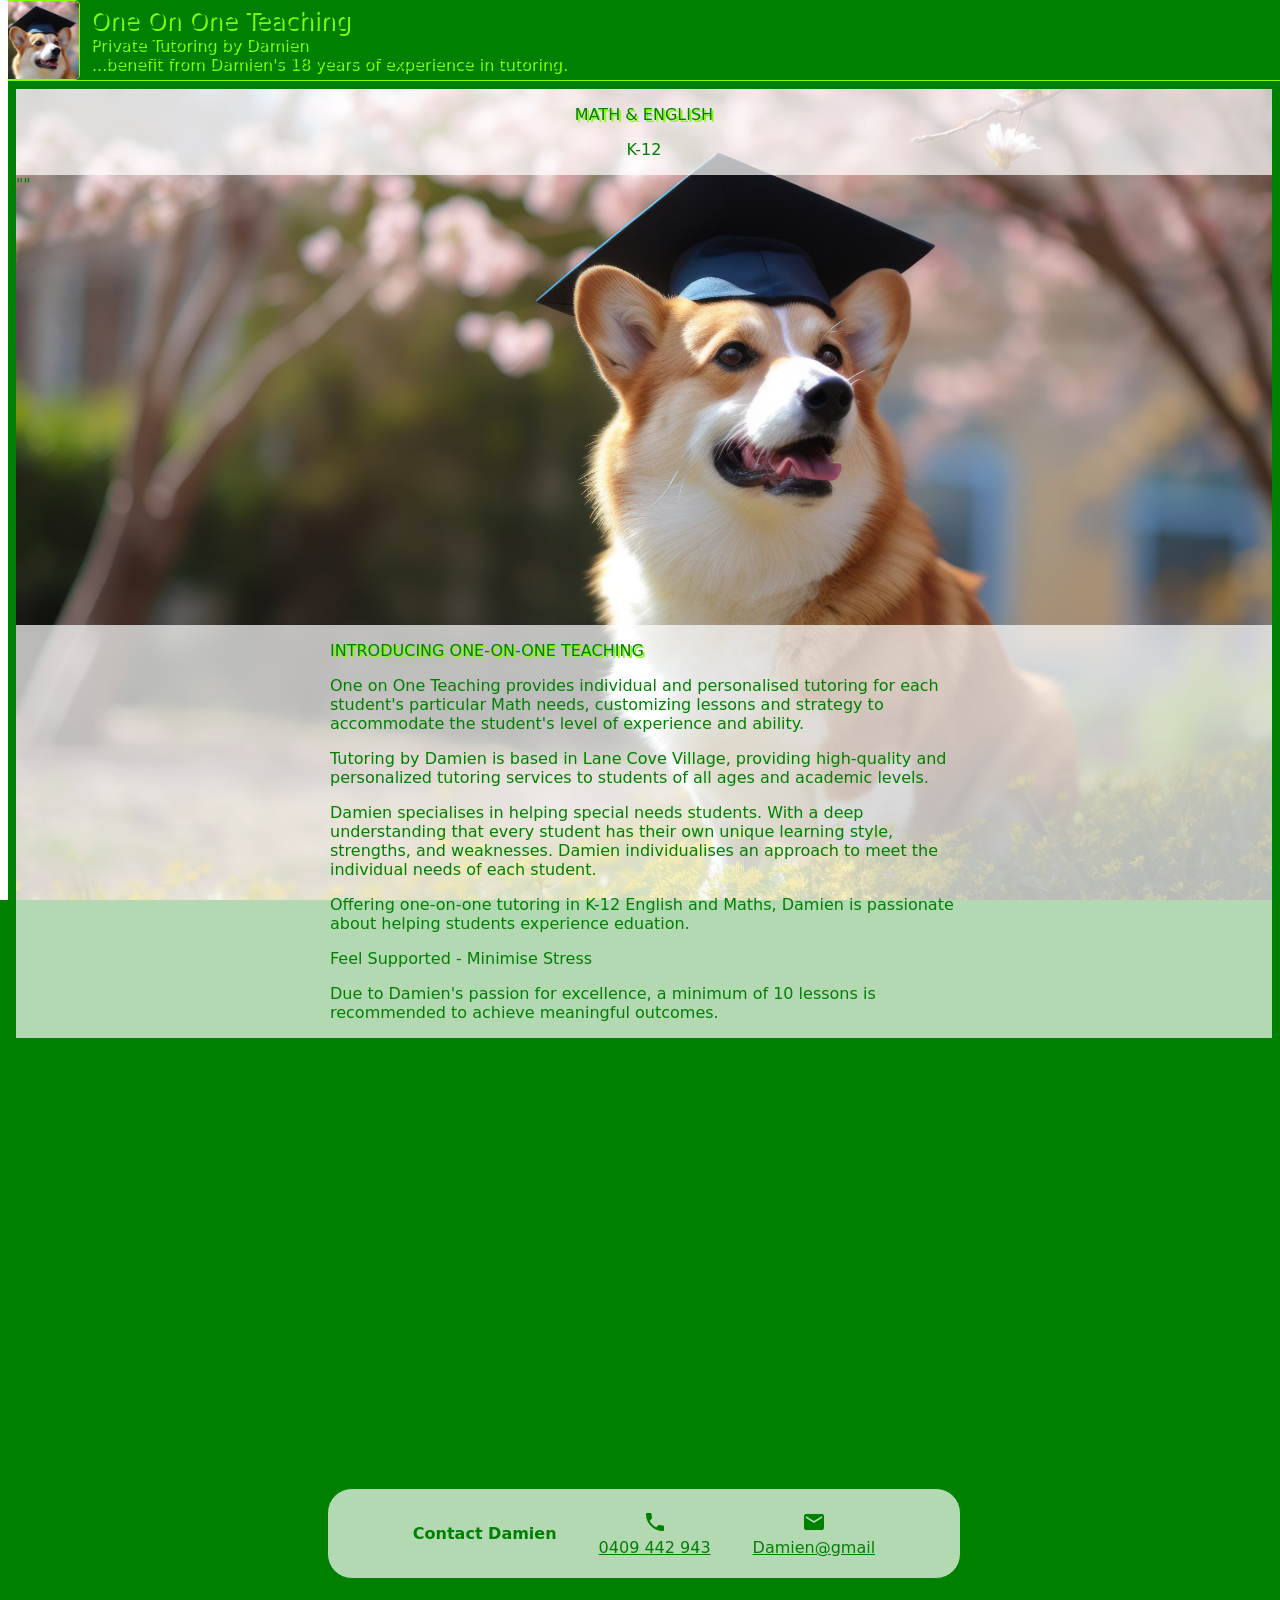
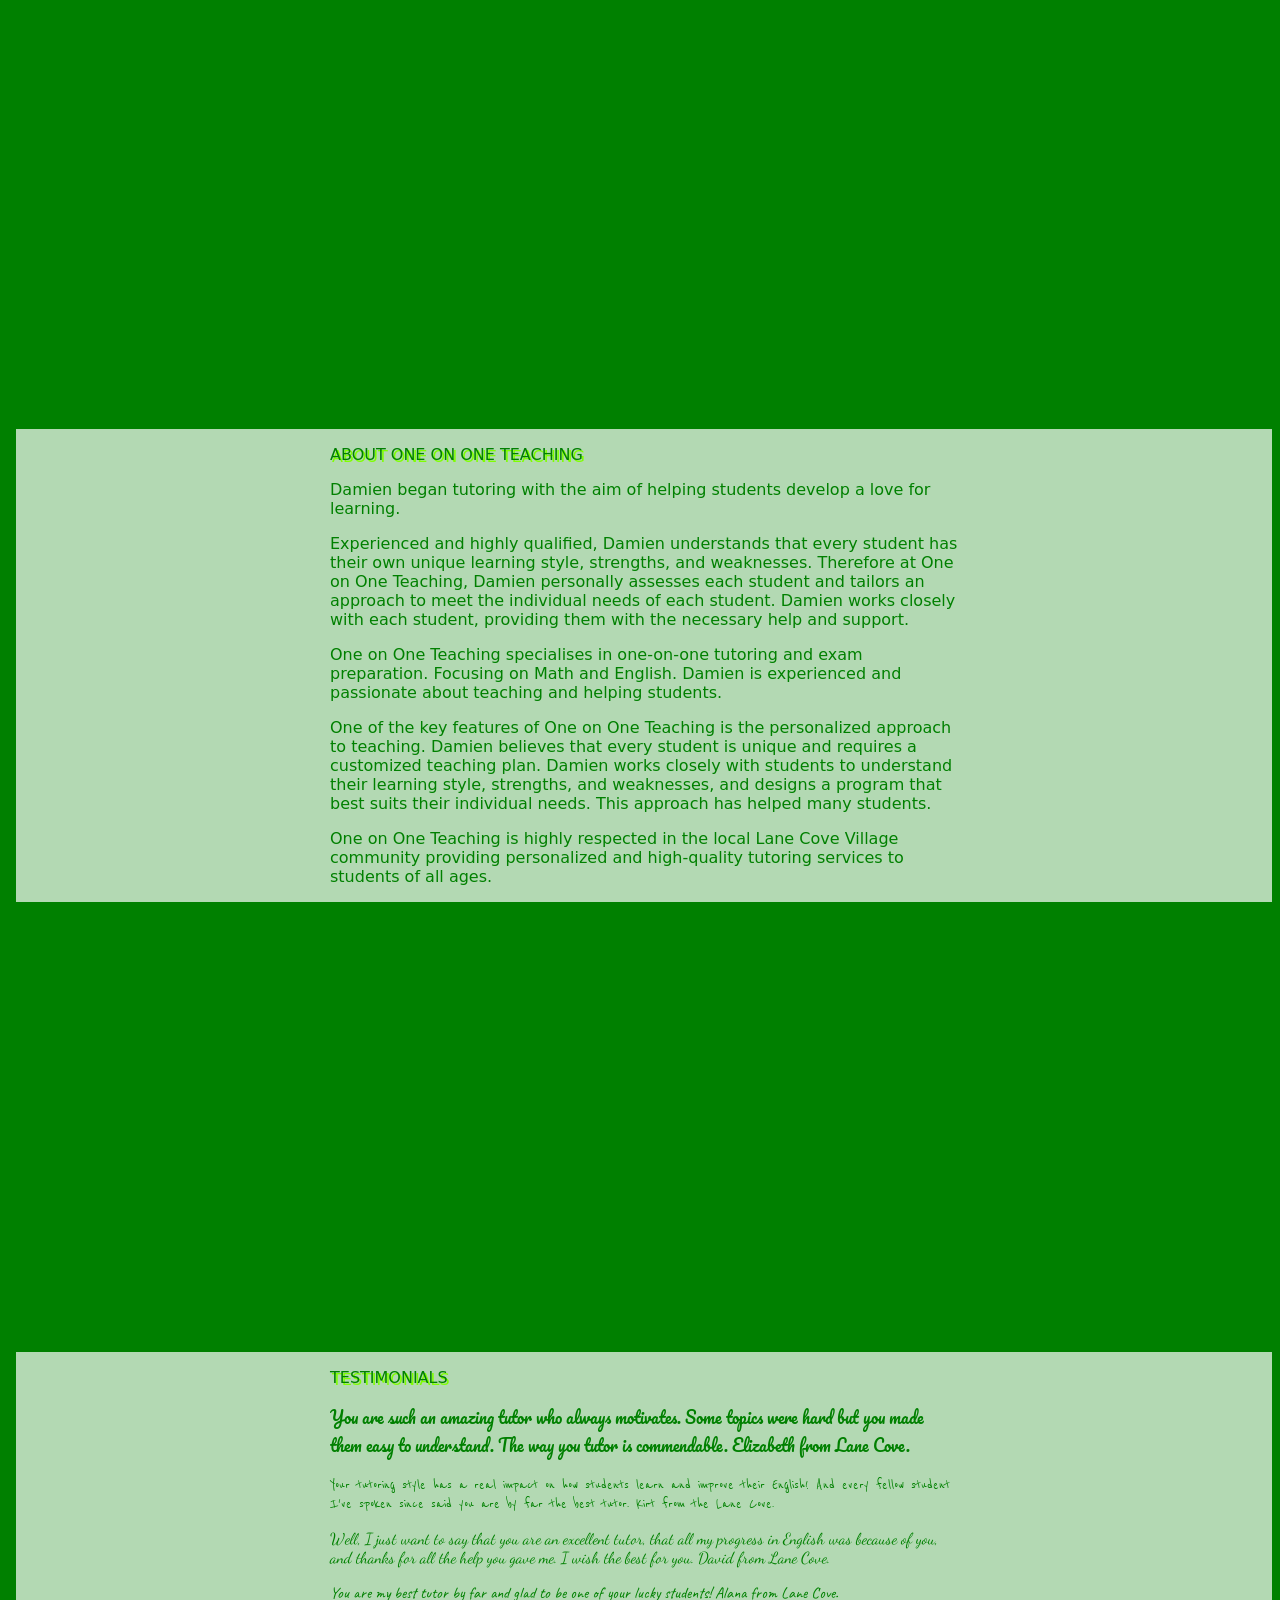
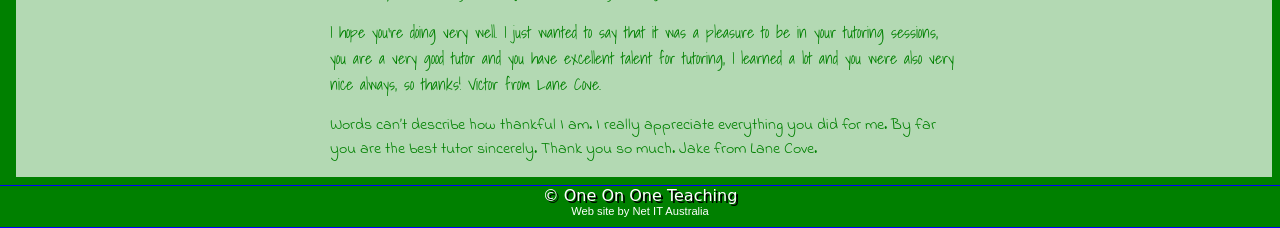
==== commit 35f7f159: "Add files via upload" ====
--- a/index.html
+++ b/index.html
@@ -6,8 +6,8 @@
 <head>
 
     <!-- SEO -->
-        <title>One On One Teaching</title>
-        <meta nme="description" content="One on One Teaching">
+        <title>English and Maths Tutoring Lane Cove| One On One Teaching</title>
+        <link rel="pingback" href="https://oneononeteaching.com.au"
         <meta nme="description" content="One on One Learning">
         <!-- Use meta robots tags only when you want to restrict the way GOOGLE crawls a page; -->
         <meta name="robots" content="index, follow">
@@ -24,6 +24,13 @@
     <link rel="preconnect" href="https://fonts.gstatic.com" crossorigin>
     <link href="https://fonts.googleapis.com/css2?family=Reenie+Beanie&display=swap" rel="stylesheet">
     <link href="https://fonts.googleapis.com/css2?family=Indie+Flower&display=swap" rel="stylesheet">
+    <link href="https://fonts.googleapis.com/css2?family=Roboto&display=swap" rel="stylesheet">
+    <link href="https://fonts.googleapis.com/css2?family=Dosis&display=swap" rel="stylesheet">
+    <link href="https://fonts.googleapis.com/css2?family=Lugrasimo&display=swap" rel="stylesheet">
+    <link href="https://fonts.googleapis.com/css2?family=Dancing+Script&display=swap" rel="stylesheet">
+    <link href="https://fonts.googleapis.com/css2?family=Pacifico&display=swap" rel="stylesheet">
+    <link href="https://fonts.googleapis.com/css2?family=Caveat&display=swap" rel="stylesheet">
+    <link href="https://fonts.googleapis.com/css2?family=Shadows+Into+Light&display=swap" rel="stylesheet">
 
     <link href="https://fonts.googleapis.com/icon?family=Material+Icons" rel="stylesheet">
     <link href="https://fonts.googleapis.com/css2?family=Material+Symbols+Outlined" rel="stylesheet">
@@ -76,62 +83,103 @@
             </div>
             <section>
                 <div id="homeContent" >
-                    <!-- <img src="./media-partial/AdobeStock_604195089.jpeg" class="section-background-home"> -->
-                    <p>Tutoring by Damien is based in Lane Cove Village, providing high-quality and personalized tutoring services to students of all ages and academic levels.</p>
-                    <p>Damien specialises in helping special needs students. With a deep understanding that every student has their own unique learning style, strengths, and weaknesses. Damien individualises an approach to meet the individual needs of each student.</p>
-                    <p>Offering one-on-one tutoring in K-12 English and Maths, Damien is passionate about helping students experience eduation.</p>
-                    <p>Feel Supported - Minimise Stress</p>
-                    <p>Due to Damien's passion for excellence, a minimum of 10 lessons is recommended to achieve meaningful outcomes.</p>
+
+                    <!-- MAIN PITCH START -->
+                        <div style="background-color: rgba(255,255,255,.7);padding-left:15%;padding-right:15%;text-align: center;">
+                            <p style="color:green;text-shadow: 2px 2px chartreuse;">MATH & ENGLISH</p>
+                            <p>K-12</p>
+                        </div>
+                    <!-- MAIN PITCH END -->
+
+                    <div style="min-height:50vh">""</div>
+
+                    <div style="background-color: rgba(255,255,255,.7);padding-left:25%;padding-right:25%;">
+                        <!-- <img src="./media-partial/AdobeStock_604195089.jpeg" class="section-background-home"> -->
+                        <p style="color:green;text-shadow: 2px 2px chartreuse;">INTRODUCING ONE-ON-ONE TEACHING</p>
+                        <p>One on One Teaching provides individual and personalised tutoring for each student's particular Math needs, customizing lessons and strategy to accommodate the student's level of experience and ability.</p>
+                        <p>Tutoring by Damien is based in Lane Cove Village, providing high-quality and personalized tutoring services to students of all ages and academic levels.</p>
+                        <p>Damien specialises in helping special needs students. With a deep understanding that every student has their own unique learning style, strengths, and weaknesses. Damien individualises an approach to meet the individual needs of each student.</p>
+                        <p>Offering one-on-one tutoring in K-12 English and Maths, Damien is passionate about helping students experience eduation.</p>
+                        <p>Feel Supported - Minimise Stress</p>
+                        <p>Due to Damien's passion for excellence, a minimum of 10 lessons is recommended to achieve meaningful outcomes.</p>
+                    </div>
+
+                    <div style="min-height:50vh">""</div>
+
+                    <div style="background-color: rgba(255,255,255,.7);margin:auto;padding-left:5%;padding-right:5%;text-align: center;border:1px solid green;border-radius: 25px;">
+                        <br>
                         <table>
                             <tr>
                                 <td>
-                                    <b>Contact Damien</b>
+                                    <b style="white-space:nowrap;padding:20px;">Contact Damien</b>
                                 </td>
-                            </tr>
-                            <tr>
+                            <!-- </tr> -->
+                            <!-- <tr> -->
                                 <td>
                                     <!-- <a href="tel:+61409442943" style="color:white;cursor:pointer;">Phone: 0409 442 943</a> -->
                                     <!-- <p> -->
                                         <span class="material-icons">phone</span><br>
-                                        <a href="tel:+61409442943" style="color:var(--color-body)"><b> </b>0409 442 943</a>
+                                        <a href="tel:+61409442943" style="color:var(--color-body);white-space:nowrap;padding:20px;"><b> </b>0409 442 943</a>
                                     <!-- </p> -->
                                 </td>
-                            </tr>
-                            <tr>
+                            <!-- </tr> -->
+                            <!-- <tr> -->
                                 <td>
                                     <!-- <a href="mailto:DamienHSJamieson@gmail.com" style="color:white;cursor:pointer;">Email: Damien</a> -->
                                     <!-- <p> -->
                                         <span class="material-icons">mail</span><br>
-                                        <a href="mailto:DamienHSJamieson@gmail.com" style="color:var(--color-body)">Damien</a>
+                                        <a href="mailto:DamienHSJamieson@gmail.com" style="color:var(--color-body);white-space:nowrap;padding:20px;">Damien@gmail</a>
                                     <!-- </p> -->
                                 </td>
                             </tr>
                         </table>
-                        <div id="testimonials" class="">
-                        <h2 style="color:white;x-text-shadow: 2px 2px chartreuse;">testimonials</h2>
-                        <p>
-                            You are such an amazing tutor who always motivates. Some topics were hard but you made them easy to understand. The way you tutor is commendable.  Elizabeth from Lane Cove.
-                        </p>
-                        <p>
-                            Your tutoring style has a real impact on how students learn and improve their English! And every fellow student I've spoken since said you are by far the best tutor.
-                            Kirt from the Lane Cove.
-                        </p>
-                        <p>
-                            Well, I just want to say that you are an excellent tutor, that all my progress in English was because of you, and thanks for all the help you gave me. I wish the best for you.
-                            David from Lane Cove.
-                        </p>
-                        <p>
-                            You are my best tutor by far and glad to be one of your lucky students!
-                            Alana from Lane Cove.
-                        </p>
-                        <p>
-                            I hope you're doing very well. I just wanted to say that it was a pleasure to be in your tutoring sessions, you are a very good tutor and you have excellent talent for tutoring, I learned a lot and you were also very nice always, so thanks!
-                            Victor from Lane Cove.
-                        </p>
-                        <p>
-                            Words can’t describe how thankful I am. I really appreciate everything you did for me. By far you are the best tutor sincerely. Thank you so much.
-                            Jake from Lane Cove.
-                        </p>
+                        <br>
+                    </div>
+
+                    <div style="min-height:50vh">""</div>
+
+                    <!-- MARKETING START -->
+                        <div style="background-color: rgba(255,255,255,.7);padding-left:25%;padding-right:25%;">
+                            <p style="color:green;text-shadow: 2px 2px chartreuse;">ABOUT ONE ON ONE TEACHING</p>
+                            <p>Damien began tutoring with the aim of helping students develop a love for learning.</p>
+                            <p>Experienced and highly qualified, Damien understands that every student has their own unique learning style, strengths, and weaknesses. Therefore at One on One Teaching, Damien personally assesses each student and tailors an approach to meet the individual needs of each student. Damien works closely with each student, providing them with the necessary help and support.</p>
+                            <p>One on One Teaching specialises in one-on-one tutoring and exam preparation. Focusing on Math and English. Damien is experienced and passionate about teaching and helping students.</p>
+                            <p>One of the key features of One on One Teaching is the personalized approach to teaching. Damien believes that every student is unique and requires a customized teaching plan. Damien works closely with students to understand their learning style, strengths, and weaknesses, and designs a program that best suits their individual needs. This approach has helped many students.</p>
+                            <p>One on One Teaching is highly respected in the local Lane Cove Village community providing personalized and high-quality tutoring services to students of all ages.</p>
+                        </div>
+                    <!-- MARKETING END -->
+
+                    <div style="min-height:50vh">""</div>
+
+                    <!-- TESTIMONIALS START -->
+                    <div style="background-color: rgba(255,255,255,.7);padding-left:25%;padding-right:25%;">
+                        <p style="color:green;text-shadow: 2px 2px chartreuse;">TESTIMONIALS</p>
+                            <p style="font-family: Pacifico;X-font-size:1.3rem;">
+                                You are such an amazing tutor who always motivates. Some topics were hard but you made them easy to understand. The way you tutor is commendable.  Elizabeth from Lane Cove.
+                            </p>
+                            <p style="font-family: 'Reenie Beanie';X-font-size: 2rem;">
+                                Your tutoring style has a real impact on how students learn and improve their English! And every fellow student I've spoken since said you are by far the best tutor.
+                                Kirt from the Lane Cove.
+                            </p>
+                            <p style="font-family: 'Dancing Script';X-font-size: 1.5rem;">
+                                Well, I just want to say that you are an excellent tutor, that all my progress in English was because of you, and thanks for all the help you gave me. I wish the best for you.
+                                David from Lane Cove.
+                            </p>
+                            <p style="font-family: Caveat;X-font-size:2rem;">
+                                You are my best tutor by far and glad to be one of your lucky students!
+                                Alana from Lane Cove.
+                            </p>
+                            <p style="font-family: 'Shadows Into Light';X-font-size:1.2rem;">
+                                I hope you're doing very well. I just wanted to say that it was a pleasure to be in your tutoring sessions, you are a very good tutor and you have excellent talent for tutoring, I learned a lot and you were also very nice always, so thanks!
+                                Victor from Lane Cove.
+                            </p>
+                            <p style="font-family: 'Indie Flower';X-font-size:1.3rem;">
+                                Words can’t describe how thankful I am. I really appreciate everything you did for me. By far you are the best tutor sincerely. Thank you so much.
+                                Jake from Lane Cove.
+                            </p>
+                        </div>
+                    <!-- TESTIMONIALS END -->
+
                 </div>
                 <!-- </div> -->
             </section>
--- a/css/ooot.css
+++ b/css/ooot.css
@@ -7,6 +7,7 @@
     --background-color-header:green;
 
     --color-body:white;
+    --color-body:green;
 
     --color-footer:white;
     --background-color-footer:green;
@@ -32,7 +33,7 @@
     margin-bottom: 0.67em;
     margin-left: 0;
     margin-right: 0;
-    font-weight: bold;  
+    font-weight: bold;
 
 }
 h2 {
@@ -331,6 +332,7 @@
     left:var(--vertical-scroll-indicator-width);
     width:var(--vertical-scroll-indicator-width);
     background: green;
+    background: black;
     height:0%;
 
 }
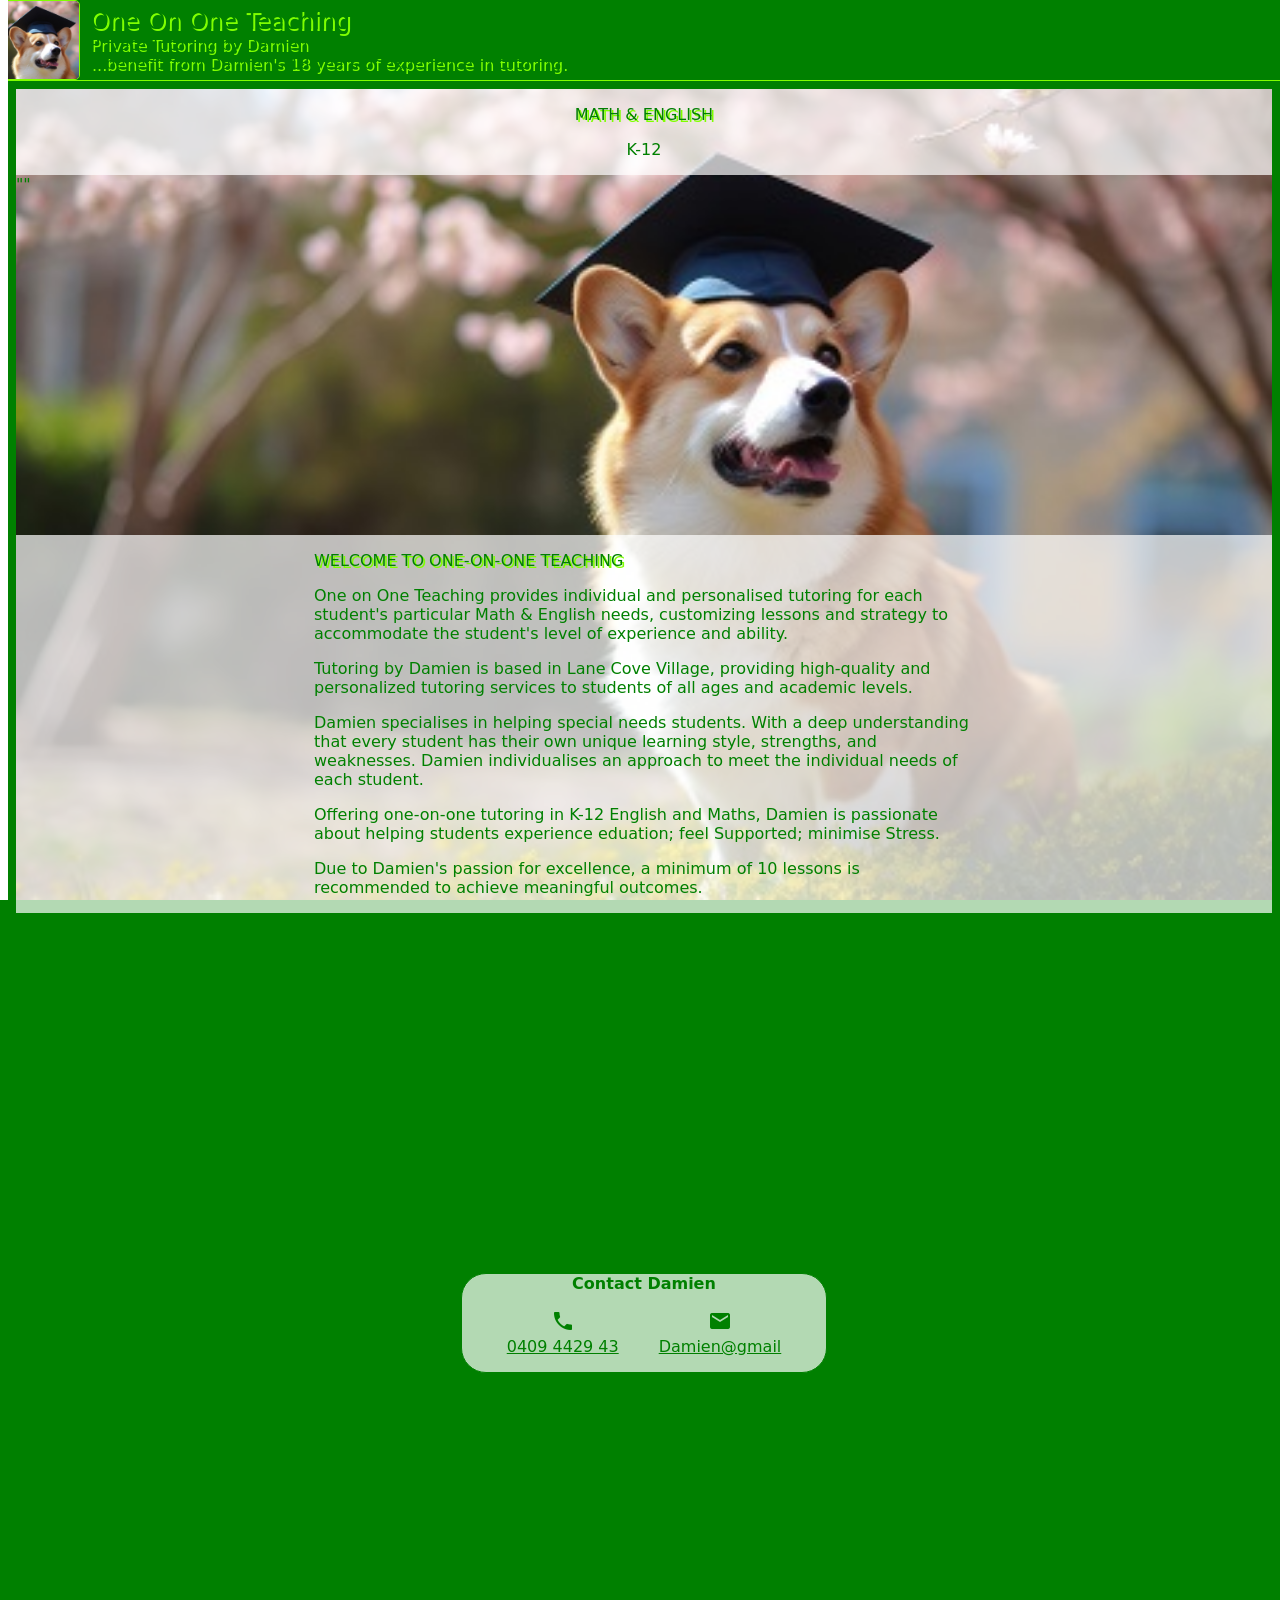
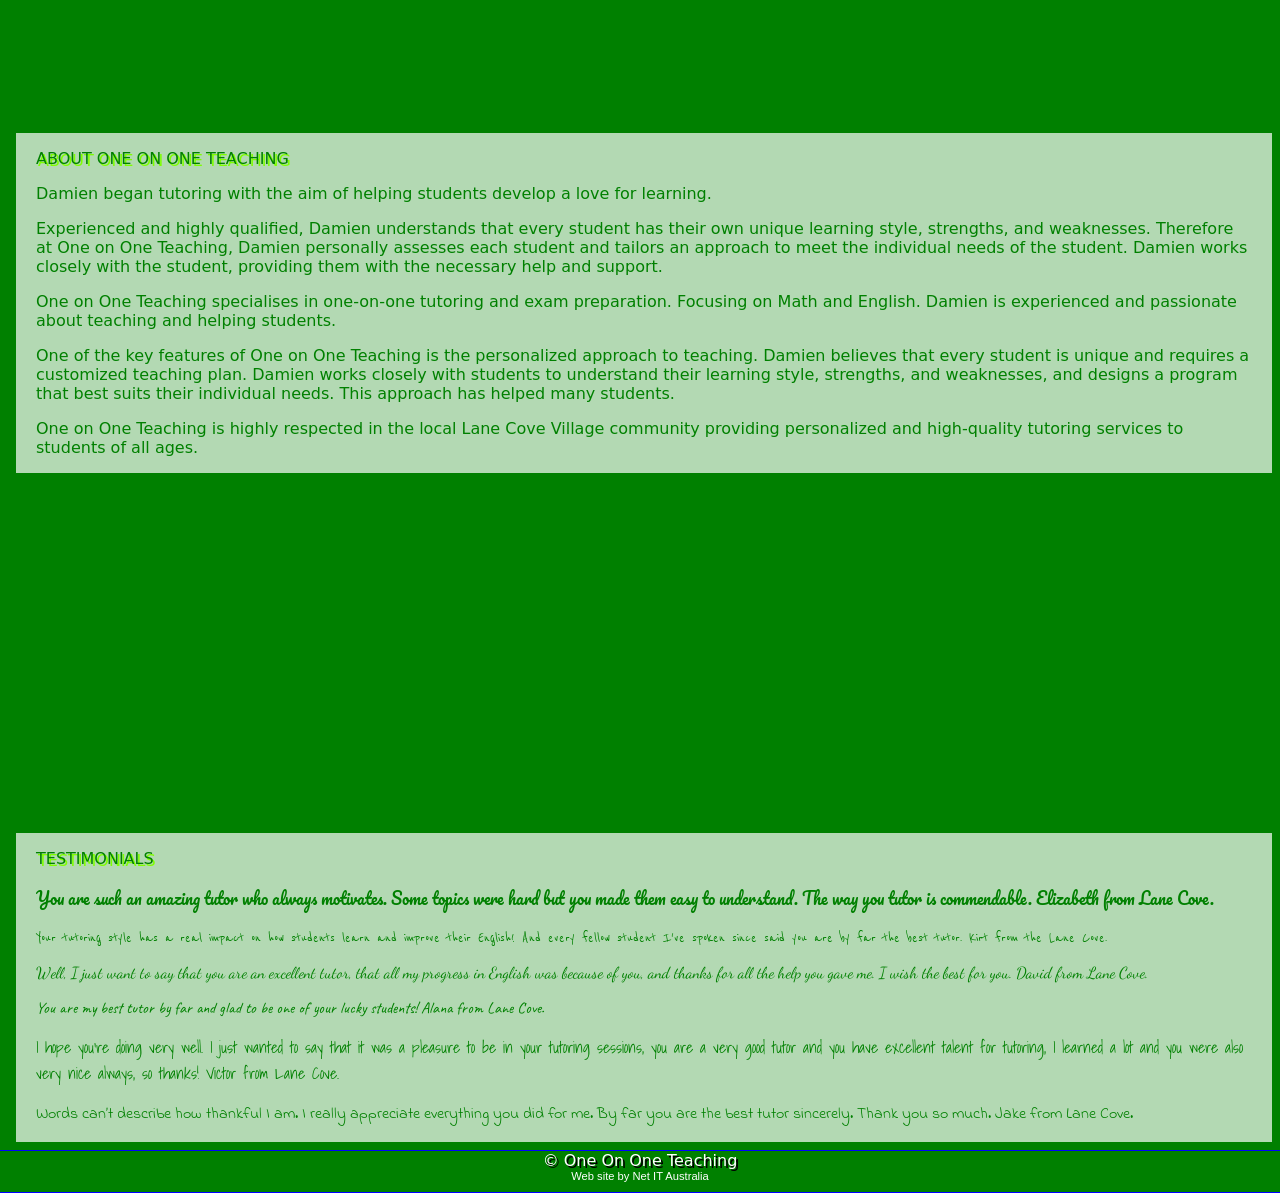
==== commit b2dc759e: "Add files via upload" ====
--- a/index.html
+++ b/index.html
@@ -85,74 +85,67 @@
                 <div id="homeContent" >
 
                     <!-- MAIN PITCH START -->
-                        <div style="background-color: rgba(255,255,255,.7);padding-left:15%;padding-right:15%;text-align: center;">
+                        <div style="background-color: rgba(255,255,255,.7);text-align: center;">
                             <p style="color:green;text-shadow: 2px 2px chartreuse;">MATH & ENGLISH</p>
                             <p>K-12</p>
                         </div>
                     <!-- MAIN PITCH END -->
 
-                    <div style="min-height:50vh">""</div>
+                    <div style="min-height:40vh">""</div>
 
-                    <div style="background-color: rgba(255,255,255,.7);padding-left:25%;padding-right:25%;">
-                        <!-- <img src="./media-partial/AdobeStock_604195089.jpeg" class="section-background-home"> -->
-                        <p style="color:green;text-shadow: 2px 2px chartreuse;">INTRODUCING ONE-ON-ONE TEACHING</p>
-                        <p>One on One Teaching provides individual and personalised tutoring for each student's particular Math needs, customizing lessons and strategy to accommodate the student's level of experience and ability.</p>
-                        <p>Tutoring by Damien is based in Lane Cove Village, providing high-quality and personalized tutoring services to students of all ages and academic levels.</p>
-                        <p>Damien specialises in helping special needs students. With a deep understanding that every student has their own unique learning style, strengths, and weaknesses. Damien individualises an approach to meet the individual needs of each student.</p>
-                        <p>Offering one-on-one tutoring in K-12 English and Maths, Damien is passionate about helping students experience eduation.</p>
-                        <p>Feel Supported - Minimise Stress</p>
-                        <p>Due to Damien's passion for excellence, a minimum of 10 lessons is recommended to achieve meaningful outcomes.</p>
+                    <div style="background-color: rgba(255,255,255,.7)">
+                        <div style="max-width:700px;margin:auto;padding-left:20px;padding-right:20px;">
+                            <!-- <img src="./media-partial/AdobeStock_604195089.jpeg" class="section-background-home"> -->
+                            <p style="color:green;text-shadow: 2px 2px chartreuse;">WELCOME TO ONE-ON-ONE TEACHING</p>
+                            <p>One on One Teaching provides individual and personalised tutoring for each student's particular Math & English needs, customizing lessons and strategy to accommodate the student's level of experience and ability.</p>
+                            <p>Tutoring by Damien is based in Lane Cove Village, providing high-quality and personalized tutoring services to students of all ages and academic levels.</p>
+                            <p>Damien specialises in helping special needs students. With a deep understanding that every student has their own unique learning style, strengths, and weaknesses. Damien individualises an approach to meet the individual needs of each student.</p>
+                            <p>Offering one-on-one tutoring in K-12 English and Maths, Damien is passionate about helping students experience eduation; feel Supported; minimise Stress.</p>
+                            <p>Due to Damien's passion for excellence, a minimum of 10 lessons is recommended to achieve meaningful outcomes.</p>
+                        </div>
                     </div>
 
-                    <div style="min-height:50vh">""</div>
+                    <div style="min-height:40vh">""</div>
 
-                    <div style="background-color: rgba(255,255,255,.7);margin:auto;padding-left:5%;padding-right:5%;text-align: center;border:1px solid green;border-radius: 25px;">
-                        <br>
-                        <table>
-                            <tr>
-                                <td>
-                                    <b style="white-space:nowrap;padding:20px;">Contact Damien</b>
-                                </td>
-                            <!-- </tr> -->
-                            <!-- <tr> -->
-                                <td>
-                                    <!-- <a href="tel:+61409442943" style="color:white;cursor:pointer;">Phone: 0409 442 943</a> -->
-                                    <!-- <p> -->
-                                        <span class="material-icons">phone</span><br>
-                                        <a href="tel:+61409442943" style="color:var(--color-body);white-space:nowrap;padding:20px;"><b> </b>0409 442 943</a>
-                                    <!-- </p> -->
-                                </td>
-                            <!-- </tr> -->
-                            <!-- <tr> -->
-                                <td>
-                                    <!-- <a href="mailto:DamienHSJamieson@gmail.com" style="color:white;cursor:pointer;">Email: Damien</a> -->
-                                    <!-- <p> -->
-                                        <span class="material-icons">mail</span><br>
-                                        <a href="mailto:DamienHSJamieson@gmail.com" style="color:var(--color-body);white-space:nowrap;padding:20px;">Damien@gmail</a>
-                                    <!-- </p> -->
-                                </td>
-                            </tr>
-                        </table>
-                        <br>
-                    </div>
+                    <!-- CONTACT DAMIEN START -->
+                        <div style="background-color: rgba(255,255,255,.7);margin:auto;padding-left:25px;padding-right:25px;text-align: center;border:1px solid green;border-radius: 25px;">
+                            <!-- <br> -->
+                            <b style="white-space:nowrap;padding:20px;">Contact Damien</b>
+                            <div style="display:flex;flex-wrap: wrap;justify-content: center;">
+                                <div>
+                                    <p>
+                                        </p><span class="material-icons">phone</span><br>
+                                        <a href="tel:+61409442943" style="color:var(--color-body);white-space:nowrap;padding:20px;text-align: center;"><b> </b>0409 4429 43</a>
+                                    </p>
+                                </div>
+                                <div>
+                                    <p>
+                                        </p><span class="material-icons">mail</span><br>
+                                        <a href="mailto:DamienHSJamieson@gmail.com" style="color:var(--color-body);white-space:nowrap;padding:20px;text-align: center;">Damien@gmail</a>
+                                    </p>
+                                </div>
+                            </div>
+                            <!-- <br> -->
+                        </div>
+                    <!-- CONTACT DAMIEN END -->
 
-                    <div style="min-height:50vh">""</div>
+                    <div style="min-height:40vh">""</div>
 
                     <!-- MARKETING START -->
-                        <div style="background-color: rgba(255,255,255,.7);padding-left:25%;padding-right:25%;">
+                        <div style="background-color: rgba(255,255,255,.7);margin:auto;;padding-left:20px;padding-right:20px;">
                             <p style="color:green;text-shadow: 2px 2px chartreuse;">ABOUT ONE ON ONE TEACHING</p>
                             <p>Damien began tutoring with the aim of helping students develop a love for learning.</p>
-                            <p>Experienced and highly qualified, Damien understands that every student has their own unique learning style, strengths, and weaknesses. Therefore at One on One Teaching, Damien personally assesses each student and tailors an approach to meet the individual needs of each student. Damien works closely with each student, providing them with the necessary help and support.</p>
+                            <p>Experienced and highly qualified, Damien understands that every student has their own unique learning style, strengths, and weaknesses. Therefore at One on One Teaching, Damien personally assesses each student and tailors an approach to meet the individual needs of the student. Damien works closely with the student, providing them with the necessary help and support.</p>
                             <p>One on One Teaching specialises in one-on-one tutoring and exam preparation. Focusing on Math and English. Damien is experienced and passionate about teaching and helping students.</p>
                             <p>One of the key features of One on One Teaching is the personalized approach to teaching. Damien believes that every student is unique and requires a customized teaching plan. Damien works closely with students to understand their learning style, strengths, and weaknesses, and designs a program that best suits their individual needs. This approach has helped many students.</p>
                             <p>One on One Teaching is highly respected in the local Lane Cove Village community providing personalized and high-quality tutoring services to students of all ages.</p>
                         </div>
                     <!-- MARKETING END -->
 
-                    <div style="min-height:50vh">""</div>
+                    <div style="min-height:40vh">""</div>
 
                     <!-- TESTIMONIALS START -->
-                    <div style="background-color: rgba(255,255,255,.7);padding-left:25%;padding-right:25%;">
+                    <div style="background-color: rgba(255,255,255,.7);margin:auto;padding-left:20px;padding-right:20px;">
                         <p style="color:green;text-shadow: 2px 2px chartreuse;">TESTIMONIALS</p>
                             <p style="font-family: Pacifico;X-font-size:1.3rem;">
                                 You are such an amazing tutor who always motivates. Some topics were hard but you made them easy to understand. The way you tutor is commendable.  Elizabeth from Lane Cove.
--- a/css/ooot.css
+++ b/css/ooot.css
@@ -422,7 +422,7 @@
 
 }
 .home-page-background{
-    background-image: url("../media-partial/AdobeStock_604195089.jpeg");
+    background-image: url("../media-partial/AdobeStock_604195089 - 10percent.jpeg");
     background-repeat: no-repeat;
     /* background-position: top; */
     /* background-size:contain; */
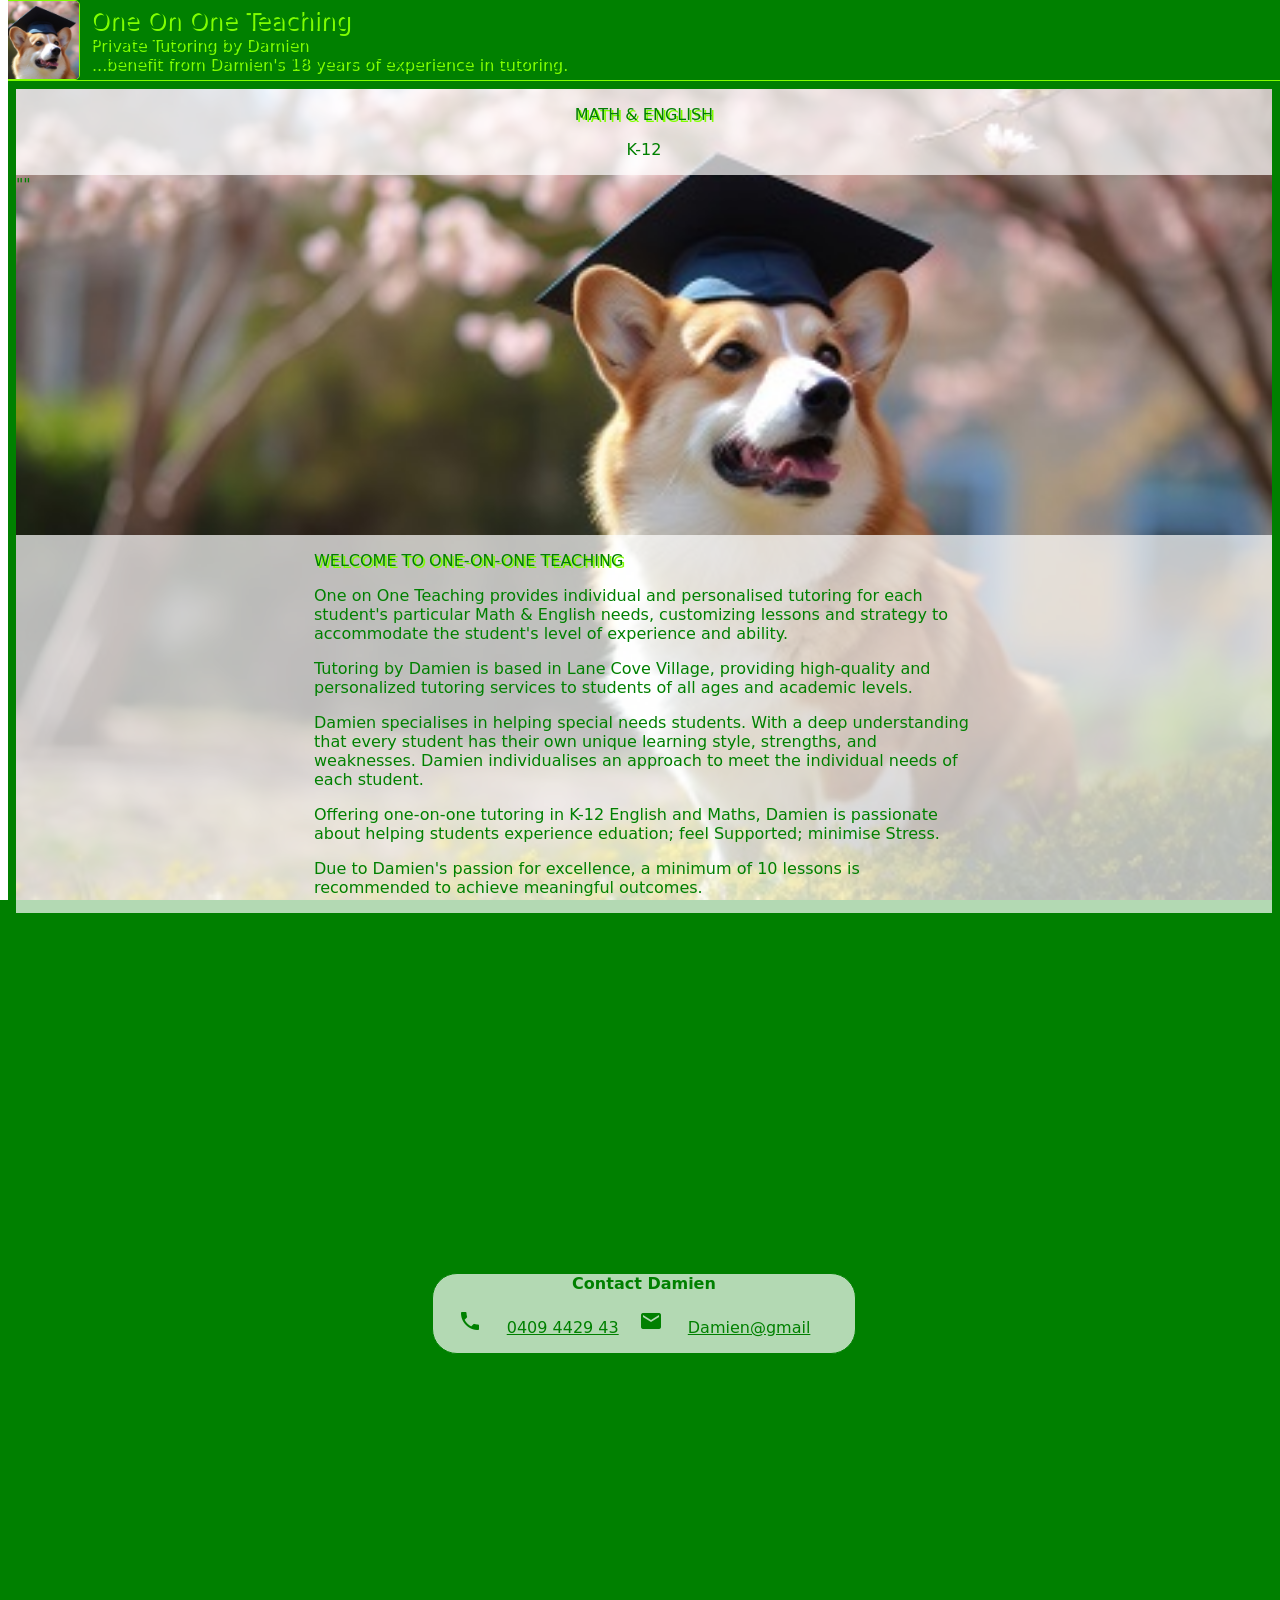
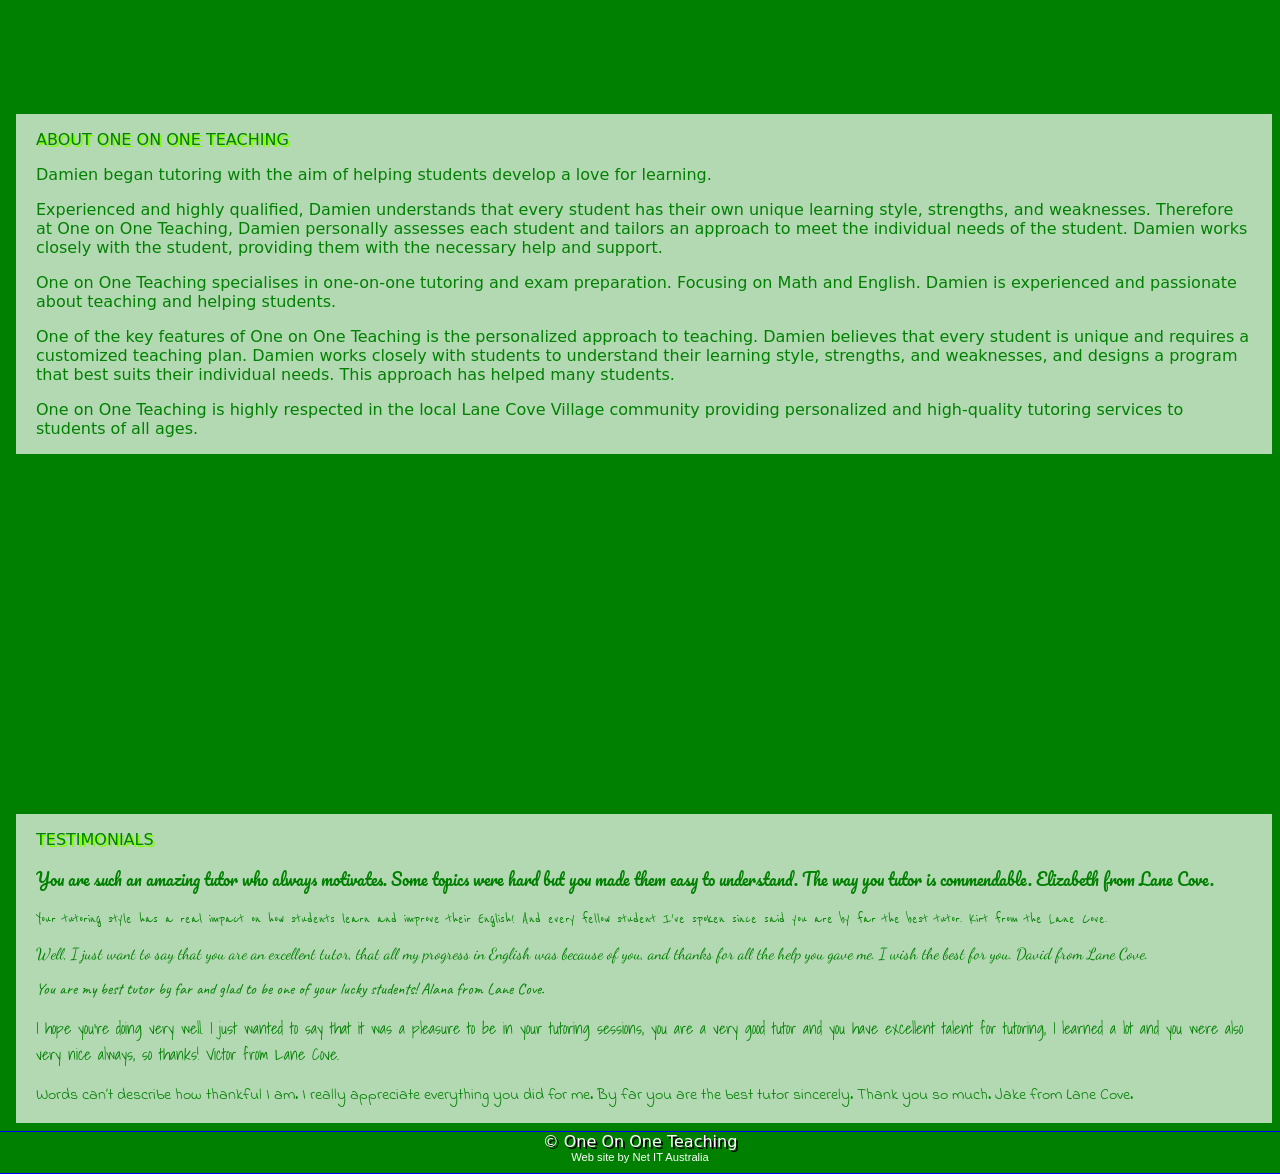
==== commit 842b71d5: "Add files via upload" ====
--- a/index.html
+++ b/index.html
@@ -114,13 +114,13 @@
                             <div style="display:flex;flex-wrap: wrap;justify-content: center;">
                                 <div>
                                     <p>
-                                        </p><span class="material-icons">phone</span><br>
+                                        </p><span class="material-icons">phone</span>
                                         <a href="tel:+61409442943" style="color:var(--color-body);white-space:nowrap;padding:20px;text-align: center;"><b> </b>0409 4429 43</a>
                                     </p>
                                 </div>
                                 <div>
                                     <p>
-                                        </p><span class="material-icons">mail</span><br>
+                                        </p><span class="material-icons">mail</span>
                                         <a href="mailto:DamienHSJamieson@gmail.com" style="color:var(--color-body);white-space:nowrap;padding:20px;text-align: center;">Damien@gmail</a>
                                     </p>
                                 </div>
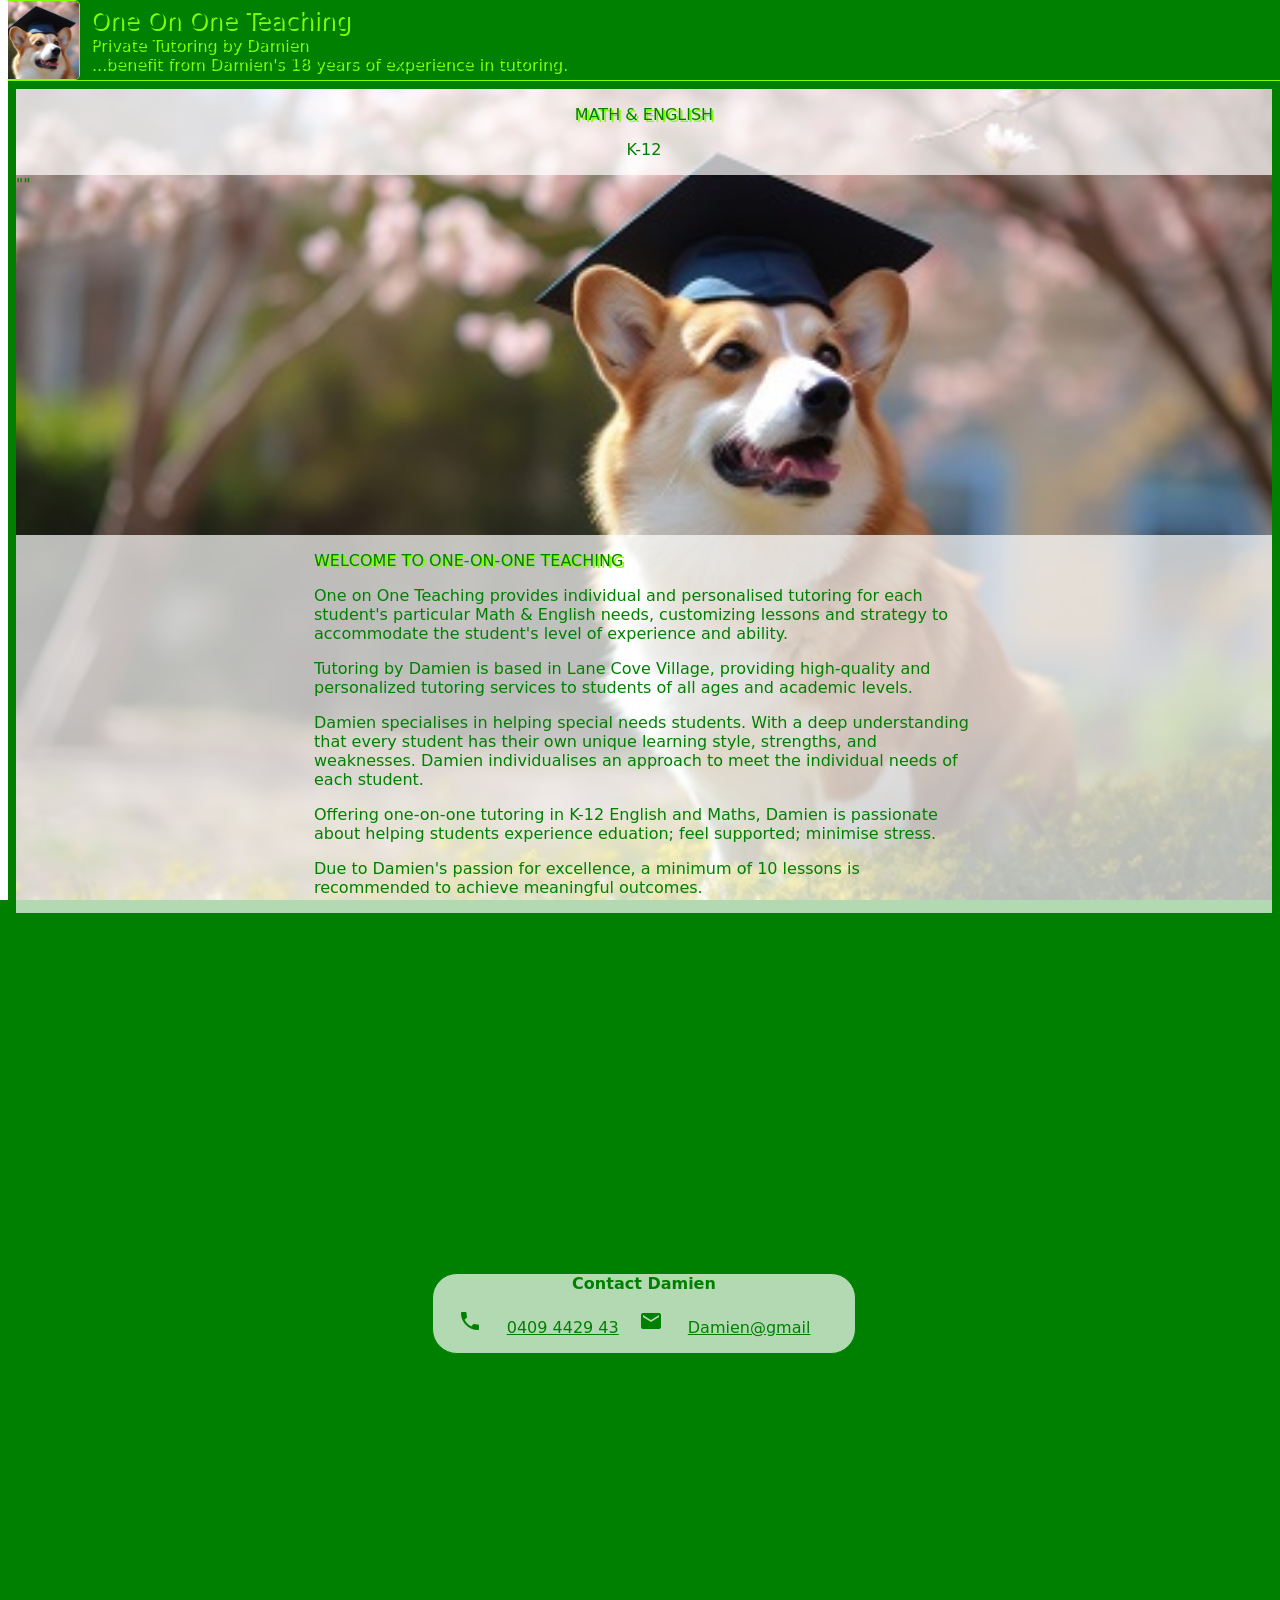
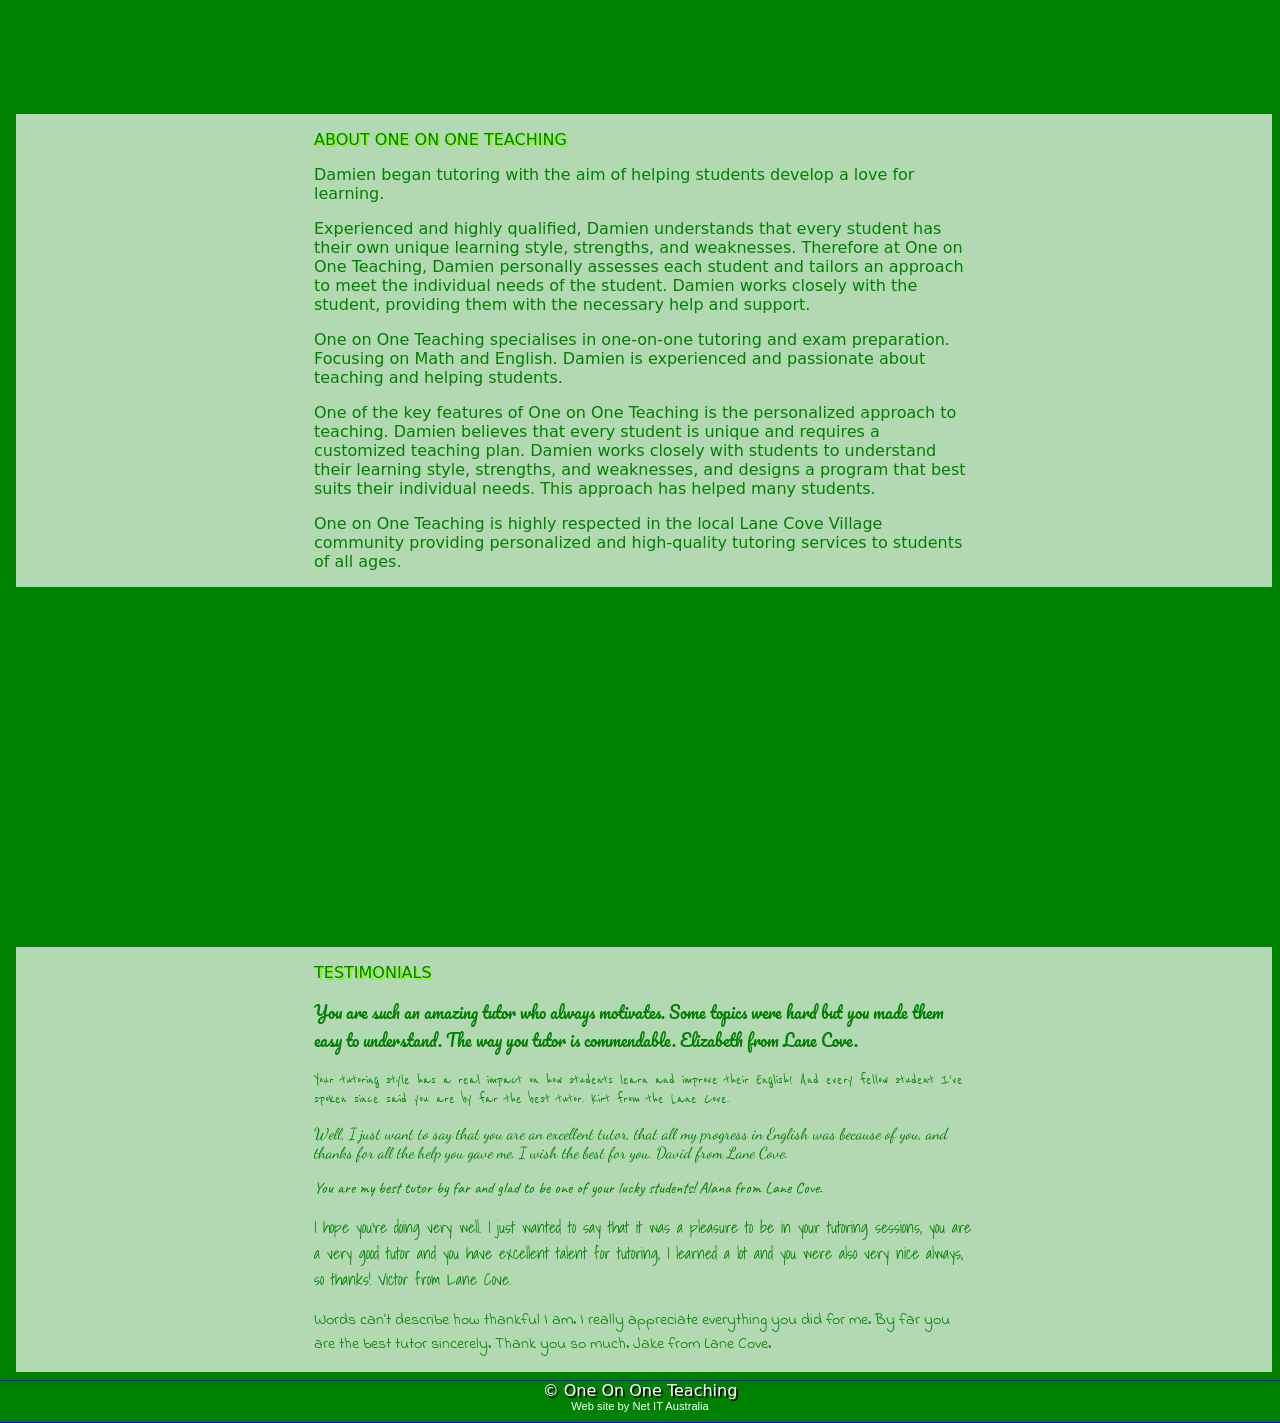
==== commit 3fd22c59: "Add files via upload" ====
--- a/index.html
+++ b/index.html
@@ -86,8 +86,10 @@
 
                     <!-- MAIN PITCH START -->
                         <div style="background-color: rgba(255,255,255,.7);text-align: center;">
-                            <p style="color:green;text-shadow: 2px 2px chartreuse;">MATH & ENGLISH</p>
-                            <p>K-12</p>
+                            <div style="max-width:700px;margin:auto;padding-left:20px;padding-right:20px;">
+                                <p style="color:green;text-shadow: 2px 2px chartreuse;">MATH & ENGLISH</p>
+                                <p>K-12</p>
+                            </div>
                         </div>
                     <!-- MAIN PITCH END -->
 
@@ -100,7 +102,7 @@
                             <p>One on One Teaching provides individual and personalised tutoring for each student's particular Math & English needs, customizing lessons and strategy to accommodate the student's level of experience and ability.</p>
                             <p>Tutoring by Damien is based in Lane Cove Village, providing high-quality and personalized tutoring services to students of all ages and academic levels.</p>
                             <p>Damien specialises in helping special needs students. With a deep understanding that every student has their own unique learning style, strengths, and weaknesses. Damien individualises an approach to meet the individual needs of each student.</p>
-                            <p>Offering one-on-one tutoring in K-12 English and Maths, Damien is passionate about helping students experience eduation; feel Supported; minimise Stress.</p>
+                            <p>Offering one-on-one tutoring in K-12 English and Maths, Damien is passionate about helping students experience eduation; feel supported; minimise stress.</p>
                             <p>Due to Damien's passion for excellence, a minimum of 10 lessons is recommended to achieve meaningful outcomes.</p>
                         </div>
                     </div>
@@ -132,44 +134,48 @@
                     <div style="min-height:40vh">""</div>
 
                     <!-- MARKETING START -->
-                        <div style="background-color: rgba(255,255,255,.7);margin:auto;;padding-left:20px;padding-right:20px;">
-                            <p style="color:green;text-shadow: 2px 2px chartreuse;">ABOUT ONE ON ONE TEACHING</p>
-                            <p>Damien began tutoring with the aim of helping students develop a love for learning.</p>
-                            <p>Experienced and highly qualified, Damien understands that every student has their own unique learning style, strengths, and weaknesses. Therefore at One on One Teaching, Damien personally assesses each student and tailors an approach to meet the individual needs of the student. Damien works closely with the student, providing them with the necessary help and support.</p>
-                            <p>One on One Teaching specialises in one-on-one tutoring and exam preparation. Focusing on Math and English. Damien is experienced and passionate about teaching and helping students.</p>
-                            <p>One of the key features of One on One Teaching is the personalized approach to teaching. Damien believes that every student is unique and requires a customized teaching plan. Damien works closely with students to understand their learning style, strengths, and weaknesses, and designs a program that best suits their individual needs. This approach has helped many students.</p>
-                            <p>One on One Teaching is highly respected in the local Lane Cove Village community providing personalized and high-quality tutoring services to students of all ages.</p>
+                        <div style="background-color: rgba(255,255,255,.7)">
+                            <div style="max-width:700px;margin:auto;padding-left:20px;padding-right:20px;">
+                                <p style="color:green;text-shadow: 2px 2px chartreuse;">ABOUT ONE ON ONE TEACHING</p>
+                                <p>Damien began tutoring with the aim of helping students develop a love for learning.</p>
+                                <p>Experienced and highly qualified, Damien understands that every student has their own unique learning style, strengths, and weaknesses. Therefore at One on One Teaching, Damien personally assesses each student and tailors an approach to meet the individual needs of the student. Damien works closely with the student, providing them with the necessary help and support.</p>
+                                <p>One on One Teaching specialises in one-on-one tutoring and exam preparation. Focusing on Math and English. Damien is experienced and passionate about teaching and helping students.</p>
+                                <p>One of the key features of One on One Teaching is the personalized approach to teaching. Damien believes that every student is unique and requires a customized teaching plan. Damien works closely with students to understand their learning style, strengths, and weaknesses, and designs a program that best suits their individual needs. This approach has helped many students.</p>
+                                <p>One on One Teaching is highly respected in the local Lane Cove Village community providing personalized and high-quality tutoring services to students of all ages.</p>
+                            </div>
                         </div>
                     <!-- MARKETING END -->
 
                     <div style="min-height:40vh">""</div>
 
                     <!-- TESTIMONIALS START -->
-                    <div style="background-color: rgba(255,255,255,.7);margin:auto;padding-left:20px;padding-right:20px;">
-                        <p style="color:green;text-shadow: 2px 2px chartreuse;">TESTIMONIALS</p>
-                            <p style="font-family: Pacifico;X-font-size:1.3rem;">
-                                You are such an amazing tutor who always motivates. Some topics were hard but you made them easy to understand. The way you tutor is commendable.  Elizabeth from Lane Cove.
-                            </p>
-                            <p style="font-family: 'Reenie Beanie';X-font-size: 2rem;">
-                                Your tutoring style has a real impact on how students learn and improve their English! And every fellow student I've spoken since said you are by far the best tutor.
-                                Kirt from the Lane Cove.
-                            </p>
-                            <p style="font-family: 'Dancing Script';X-font-size: 1.5rem;">
-                                Well, I just want to say that you are an excellent tutor, that all my progress in English was because of you, and thanks for all the help you gave me. I wish the best for you.
-                                David from Lane Cove.
-                            </p>
-                            <p style="font-family: Caveat;X-font-size:2rem;">
-                                You are my best tutor by far and glad to be one of your lucky students!
-                                Alana from Lane Cove.
-                            </p>
-                            <p style="font-family: 'Shadows Into Light';X-font-size:1.2rem;">
-                                I hope you're doing very well. I just wanted to say that it was a pleasure to be in your tutoring sessions, you are a very good tutor and you have excellent talent for tutoring, I learned a lot and you were also very nice always, so thanks!
-                                Victor from Lane Cove.
-                            </p>
-                            <p style="font-family: 'Indie Flower';X-font-size:1.3rem;">
-                                Words can’t describe how thankful I am. I really appreciate everything you did for me. By far you are the best tutor sincerely. Thank you so much.
-                                Jake from Lane Cove.
-                            </p>
+                        <div style="background-color: rgba(255,255,255,.7);">
+                            <div style="max-width:700px;margin:auto;padding-left:20px;padding-right:20px;">
+                                <p style="color:green;text-shadow: 2px 2px chartreuse;">TESTIMONIALS</p>
+                                <p style="font-family: Pacifico;X-font-size:1.3rem;">
+                                    You are such an amazing tutor who always motivates. Some topics were hard but you made them easy to understand. The way you tutor is commendable.  Elizabeth from Lane Cove.
+                                </p>
+                                <p style="font-family: 'Reenie Beanie';X-font-size: 2rem;">
+                                    Your tutoring style has a real impact on how students learn and improve their English! And every fellow student I've spoken since said you are by far the best tutor.
+                                    Kirt from the Lane Cove.
+                                </p>
+                                <p style="font-family: 'Dancing Script';X-font-size: 1.5rem;">
+                                    Well, I just want to say that you are an excellent tutor, that all my progress in English was because of you, and thanks for all the help you gave me. I wish the best for you.
+                                    David from Lane Cove.
+                                </p>
+                                <p style="font-family: Caveat;X-font-size:2rem;">
+                                    You are my best tutor by far and glad to be one of your lucky students!
+                                    Alana from Lane Cove.
+                                </p>
+                                <p style="font-family: 'Shadows Into Light';X-font-size:1.2rem;">
+                                    I hope you're doing very well. I just wanted to say that it was a pleasure to be in your tutoring sessions, you are a very good tutor and you have excellent talent for tutoring, I learned a lot and you were also very nice always, so thanks!
+                                    Victor from Lane Cove.
+                                </p>
+                                <p style="font-family: 'Indie Flower';X-font-size:1.3rem;">
+                                    Words can’t describe how thankful I am. I really appreciate everything you did for me. By far you are the best tutor sincerely. Thank you so much.
+                                    Jake from Lane Cove.
+                                </p>
+                            </div>
                         </div>
                     <!-- TESTIMONIALS END -->
 
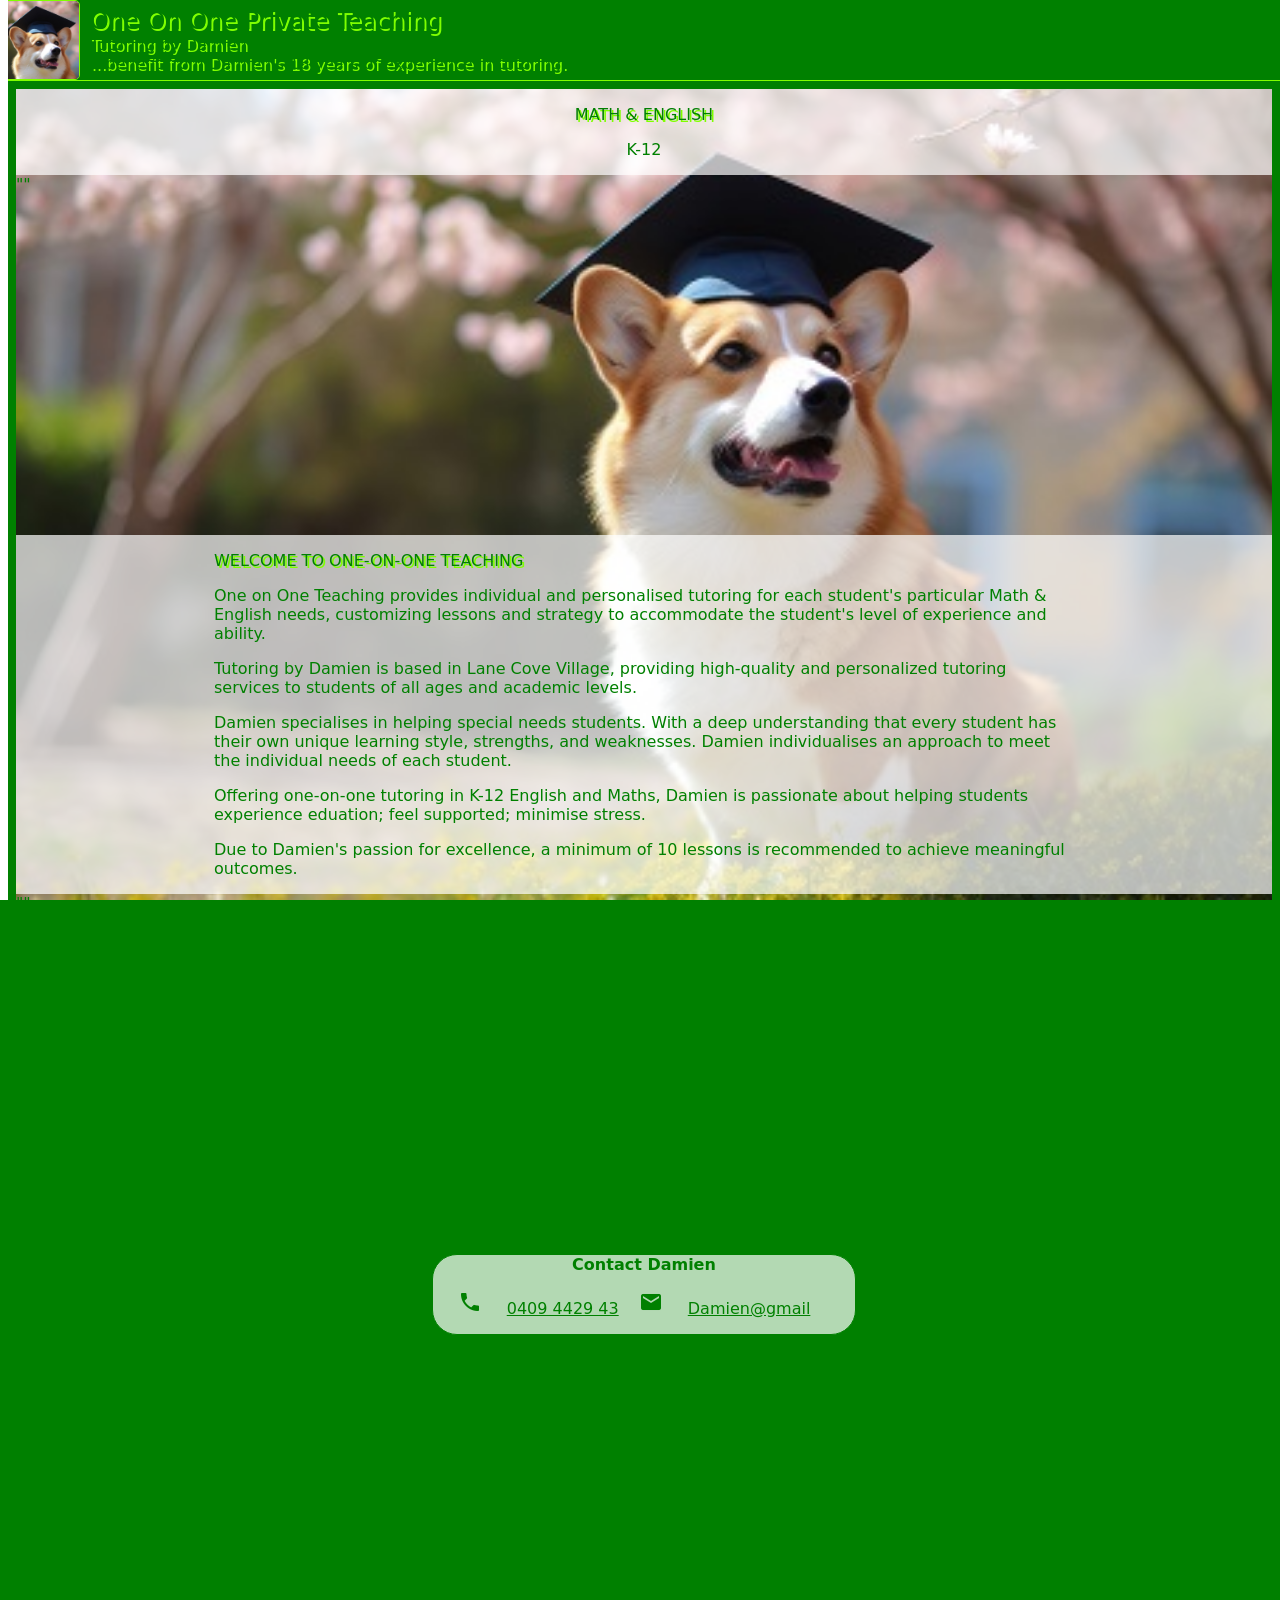
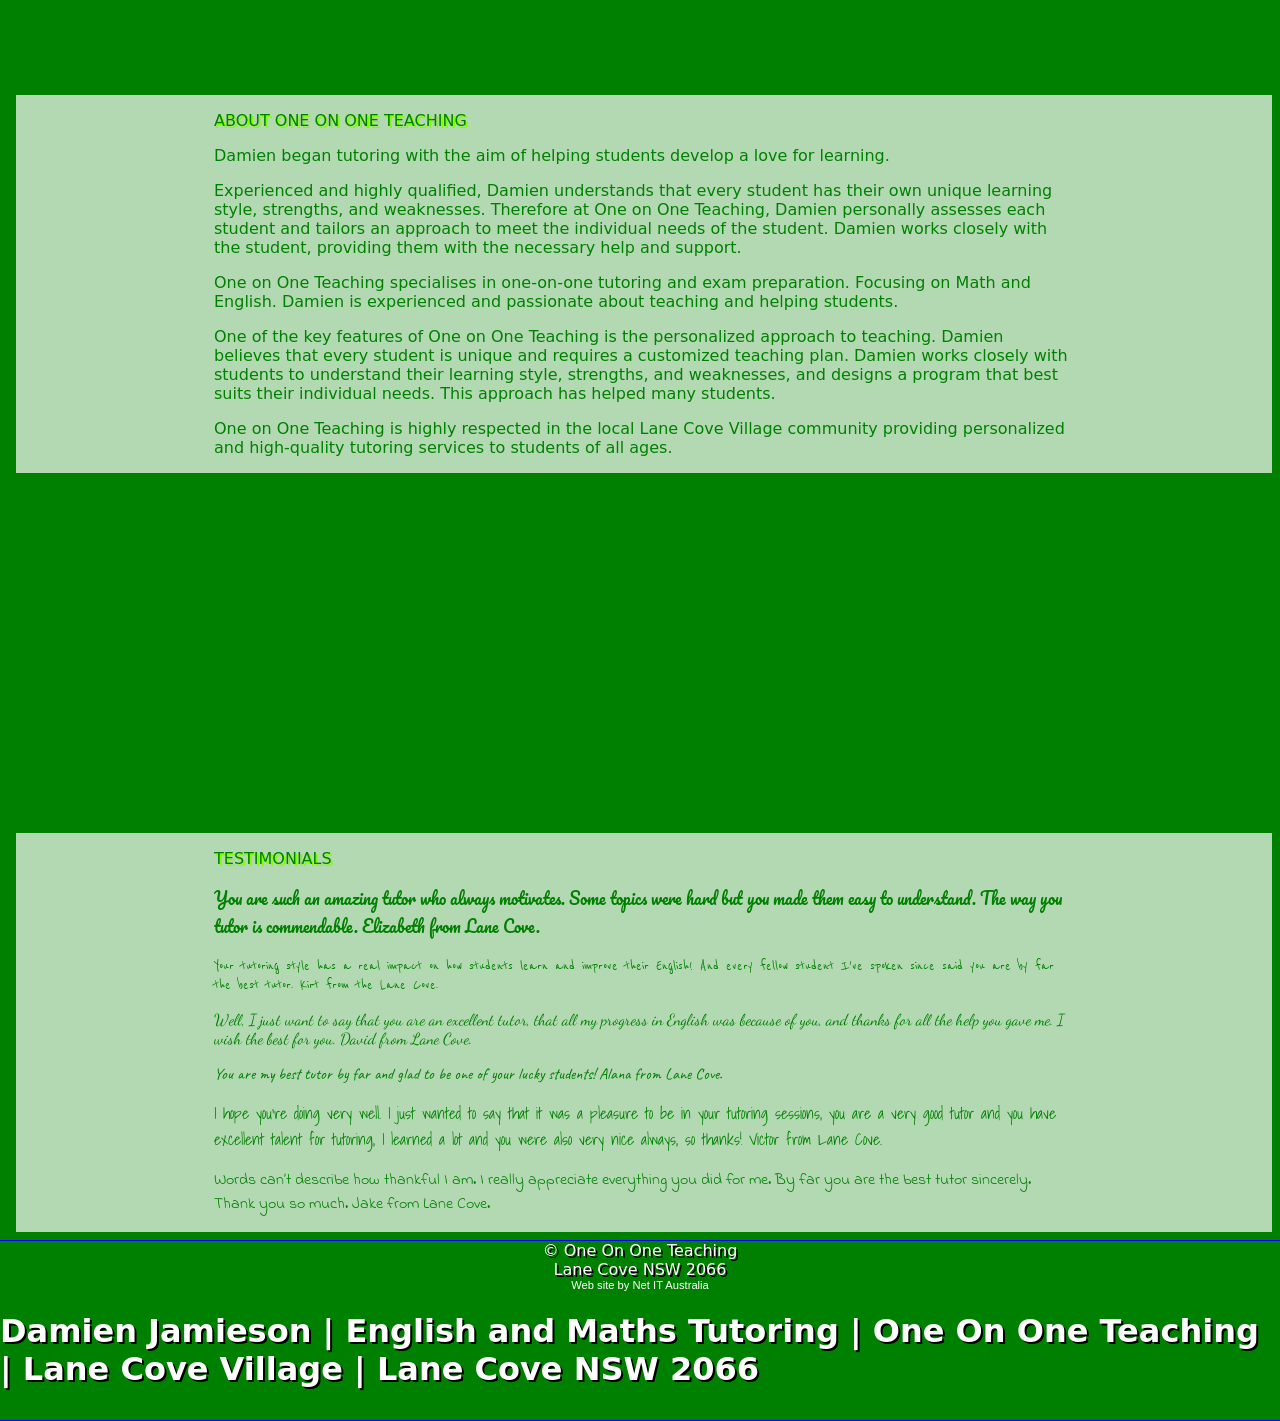
==== commit a2cc557e: "Add files via upload" ====
--- a/index.html
+++ b/index.html
@@ -6,15 +6,19 @@
 <head>
 
     <!-- SEO -->
-        <title>English and Maths Tutoring Lane Cove| One On One Teaching</title>
-        <link rel="pingback" href="https://oneononeteaching.com.au"
-        <meta nme="description" content="One on One Learning">
+        <title>English and Maths Tutoring Lane Cove NSW 2066| One On One Teaching | Damien Jamieson | Lane Cove Village</title>
+        <meta nme="description" content="One on One Teaching, One on One Tutoring, by Damien.  Math and English tutor in Lane Cove NSW 2066;">
+        <meta name="author" content="Damien Jamieson">
+        <meta name="google" content="nositelinkssearchbox">
+        <meta name="googlebot" content="notranslate">
         <!-- Use meta robots tags only when you want to restrict the way GOOGLE crawls a page; -->
         <meta name="robots" content="index, follow">
         <meta name="viewport" content="width=device-width, initial-scale=1.0">
         <meta charset="UTF-8">
         <meta http-equiv="X-UA-Compatible" content="IE=edge">
     <!-- SEO -->
+
+    <link rel="pingback" href="https://oneononeteaching.com.au">
 
     <script src="./js/ooot.js" type="text/JavaScript" defer></script>
 
@@ -46,24 +50,27 @@
         <!-- <div>inside site-content-wrapper - before header - don't put anything here</div> -->
         <header>
             <div class="header-bar">
+
                 <!-- <div id="header-bar-icon-container" class="header-bar-icon-container" onmouseenter="slideOutMenu()" onclick="slideOutMenu()">
                     <div class="header-bar-icon"></div>
                     <div class="header-bar-icon"></div>
                     <div class="header-bar-icon"></div>
                 </div> -->
-                <nav>
+
+                <!-- <nav>
                     before ul
                     <ul>
                         <li>Run</li>
                     </ul>
                     after ul
-                </nav>
+                </nav> -->
+
                 <div class="header-bar-name">
                     <!-- <img src="tt-logo-cropped.png" title="Turramurra Trotters logo" class="turramurra-trotters-logo"> -->
                     <img src="./media-partial/AdobeStock_604195089.png" title="One On One Teaching logo" class="one-on-one-teaching-logo">
                     <div>
-                        <div style="font-size: 1.5rem;">One On One Teaching</div>
-                        <div style="font-size: 1rem;">Private Tutoring by Damien</div>
+                        <div style="font-size: 1.5rem;">One On One Private Teaching</div>
+                        <div style="font-size: 1rem;">Tutoring by Damien</div>
                         <div style="font-size: 1rem;">...benefit from Damien's 18 years of experience in tutoring.</div>
                     </div>
                 </div>
@@ -86,7 +93,7 @@
 
                     <!-- MAIN PITCH START -->
                         <div style="background-color: rgba(255,255,255,.7);text-align: center;">
-                            <div style="max-width:700px;margin:auto;padding-left:20px;padding-right:20px;">
+                            <div style="max-width:900px;margin:auto;padding-left:20px;padding-right:20px;">
                                 <p style="color:green;text-shadow: 2px 2px chartreuse;">MATH & ENGLISH</p>
                                 <p>K-12</p>
                             </div>
@@ -96,7 +103,7 @@
                     <div style="min-height:40vh">""</div>
 
                     <div style="background-color: rgba(255,255,255,.7)">
-                        <div style="max-width:700px;margin:auto;padding-left:20px;padding-right:20px;">
+                        <div style="max-width:900px;margin:auto;padding-left:20px;padding-right:20px;">
                             <!-- <img src="./media-partial/AdobeStock_604195089.jpeg" class="section-background-home"> -->
                             <p style="color:green;text-shadow: 2px 2px chartreuse;">WELCOME TO ONE-ON-ONE TEACHING</p>
                             <p>One on One Teaching provides individual and personalised tutoring for each student's particular Math & English needs, customizing lessons and strategy to accommodate the student's level of experience and ability.</p>
@@ -135,7 +142,7 @@
 
                     <!-- MARKETING START -->
                         <div style="background-color: rgba(255,255,255,.7)">
-                            <div style="max-width:700px;margin:auto;padding-left:20px;padding-right:20px;">
+                            <div style="max-width:900px;margin:auto;padding-left:20px;padding-right:20px;">
                                 <p style="color:green;text-shadow: 2px 2px chartreuse;">ABOUT ONE ON ONE TEACHING</p>
                                 <p>Damien began tutoring with the aim of helping students develop a love for learning.</p>
                                 <p>Experienced and highly qualified, Damien understands that every student has their own unique learning style, strengths, and weaknesses. Therefore at One on One Teaching, Damien personally assesses each student and tailors an approach to meet the individual needs of the student. Damien works closely with the student, providing them with the necessary help and support.</p>
@@ -150,7 +157,7 @@
 
                     <!-- TESTIMONIALS START -->
                         <div style="background-color: rgba(255,255,255,.7);">
-                            <div style="max-width:700px;margin:auto;padding-left:20px;padding-right:20px;">
+                            <div style="max-width:900px;margin:auto;padding-left:20px;padding-right:20px;">
                                 <p style="color:green;text-shadow: 2px 2px chartreuse;">TESTIMONIALS</p>
                                 <p style="font-family: Pacifico;X-font-size:1.3rem;">
                                     You are such an amazing tutor who always motivates. Some topics were hard but you made them easy to understand. The way you tutor is commendable.  Elizabeth from Lane Cove.
@@ -189,12 +196,28 @@
     <footer>
         <!-- <div>inside footer</div> -->
         <div>&copy One On One Teaching</div>
+        <div>Lane Cove NSW 2066</div>
         <div style="font-size:0.7rem;font-family: Arial, Helvetica, sans-serif;text-shadow: 0px 0px green">Web site by Net IT Australia</div>
         <!-- <iframe src="https://calendar.google.com/calendar/embed?height=600&wkst=1&bgcolor=%23ffffff&ctz=Australia%2FSydney&src=b25lb25vbmV0ZWFjaGluZy5uZXRpdGF1c3RyYWxpYUBnbWFpbC5jb20&src=ZW4tZ2IuYXVzdHJhbGlhbiNob2xpZGF5QGdyb3VwLnYuY2FsZW5kYXIuZ29vZ2xlLmNvbQ&color=%23039BE5&color=%230B8043" style="border:solid 1px #777" width="800" height="600" frameborder="0" scrolling="no"></iframe> -->
         <!-- <iframe src="https://calendar.google.com/calendar/embed?height=600&wkst=1&bgcolor=%23ffffff&ctz=Australia%2FSydney&showCalendars=0&src=b25lb25vbmV0ZWFjaGluZy5uZXRpdGF1c3RyYWxpYUBnbWFpbC5jb20&src=ZW4tZ2IuYXVzdHJhbGlhbiNob2xpZGF5QGdyb3VwLnYuY2FsZW5kYXIuZ29vZ2xlLmNvbQ&color=%23039BE5&color=%230B8043" style="border:solid 1px #777" width="800" height="600" frameborder="0" scrolling="no"></iframe> -->
         <!-- <iframe src="https://calendar.google.com/calendar/embed?height=600&wkst=1&bgcolor=%23ffffff&ctz=Australia%2FSydney&showCalendars=0&title=One%20On%20One%20Teaching&src=b25lb25vbmV0ZWFjaGluZy5uZXRpdGF1c3RyYWxpYUBnbWFpbC5jb20&src=ZW4tZ2IuYXVzdHJhbGlhbiNob2xpZGF5QGdyb3VwLnYuY2FsZW5kYXIuZ29vZ2xlLmNvbQ&color=%23039BE5&color=%230B8043" style="border:solid 1px #777" width="800" height="600" frameborder="0" scrolling="no"></iframe> -->
         <!-- <iframe src="https://calendar.google.com/calendar/embed?height=600&wkst=1&bgcolor=%23ffffff&ctz=Australia%2FSydney&showCalendars=0&title=One%20On%20One%20Teaching&src=b25lb25vbmV0ZWFjaGluZy5uZXRpdGF1c3RyYWxpYUBnbWFpbC5jb20&src=YWRkcmVzc2Jvb2sjY29udGFjdHNAZ3JvdXAudi5jYWxlbmRhci5nb29nbGUuY29t&src=ZW4tZ2IuYXVzdHJhbGlhbiNob2xpZGF5QGdyb3VwLnYuY2FsZW5kYXIuZ29vZ2xlLmNvbQ&color=%23039BE5&color=%2333B679&color=%230B8043" style="border:solid 1px #777" width="800" height="600" frameborder="0" scrolling="no"></iframe> -->
-    </footer>
+    <!-- SEO -->
+        <h1 class="mySEOelement">Damien Jamieson | English and Maths Tutoring | One On One Teaching | Lane Cove Village | Lane Cove NSW 2066</h1>
+        <a  class="mySEOelement" href="https://www.netit.com.au"></a>
+        <a  class="mySEOelement" href="https://netit.com.au"></a>
+        <a  class="mySEOelement" href="https://www.oneononeteaching.com.au"></a>
+        <a  class="mySEOelement" href="https://oneononeteaching.com.au"></a>
+        <a  class="mySEOelement" href="https://www.bgfinancial.net.au"></a>
+        <a  class="mySEOelement" href="https://bgfinancial.net.au"></a>
+        <a  class="mySEOelement" href="https://www.ridesharedriver.com.au"></a>
+        <a  class="mySEOelement" href="https://ridesharedriver.com.au"></a>
+        <a  class="mySEOelement" href="https://www.xlaccounts.com.au"></a>
+        <a  class="mySEOelement" href="https://xlaccounts.com.au"></a>
+        <a  class="mySEOelement" href="https://www.turramurratrotters.org"></a>
+        <a  class="mySEOelement" href="https://turramurratrotters.org"></a>
+    <!-- SEO -->
+</footer>
     <script>
     </script>
 </body>
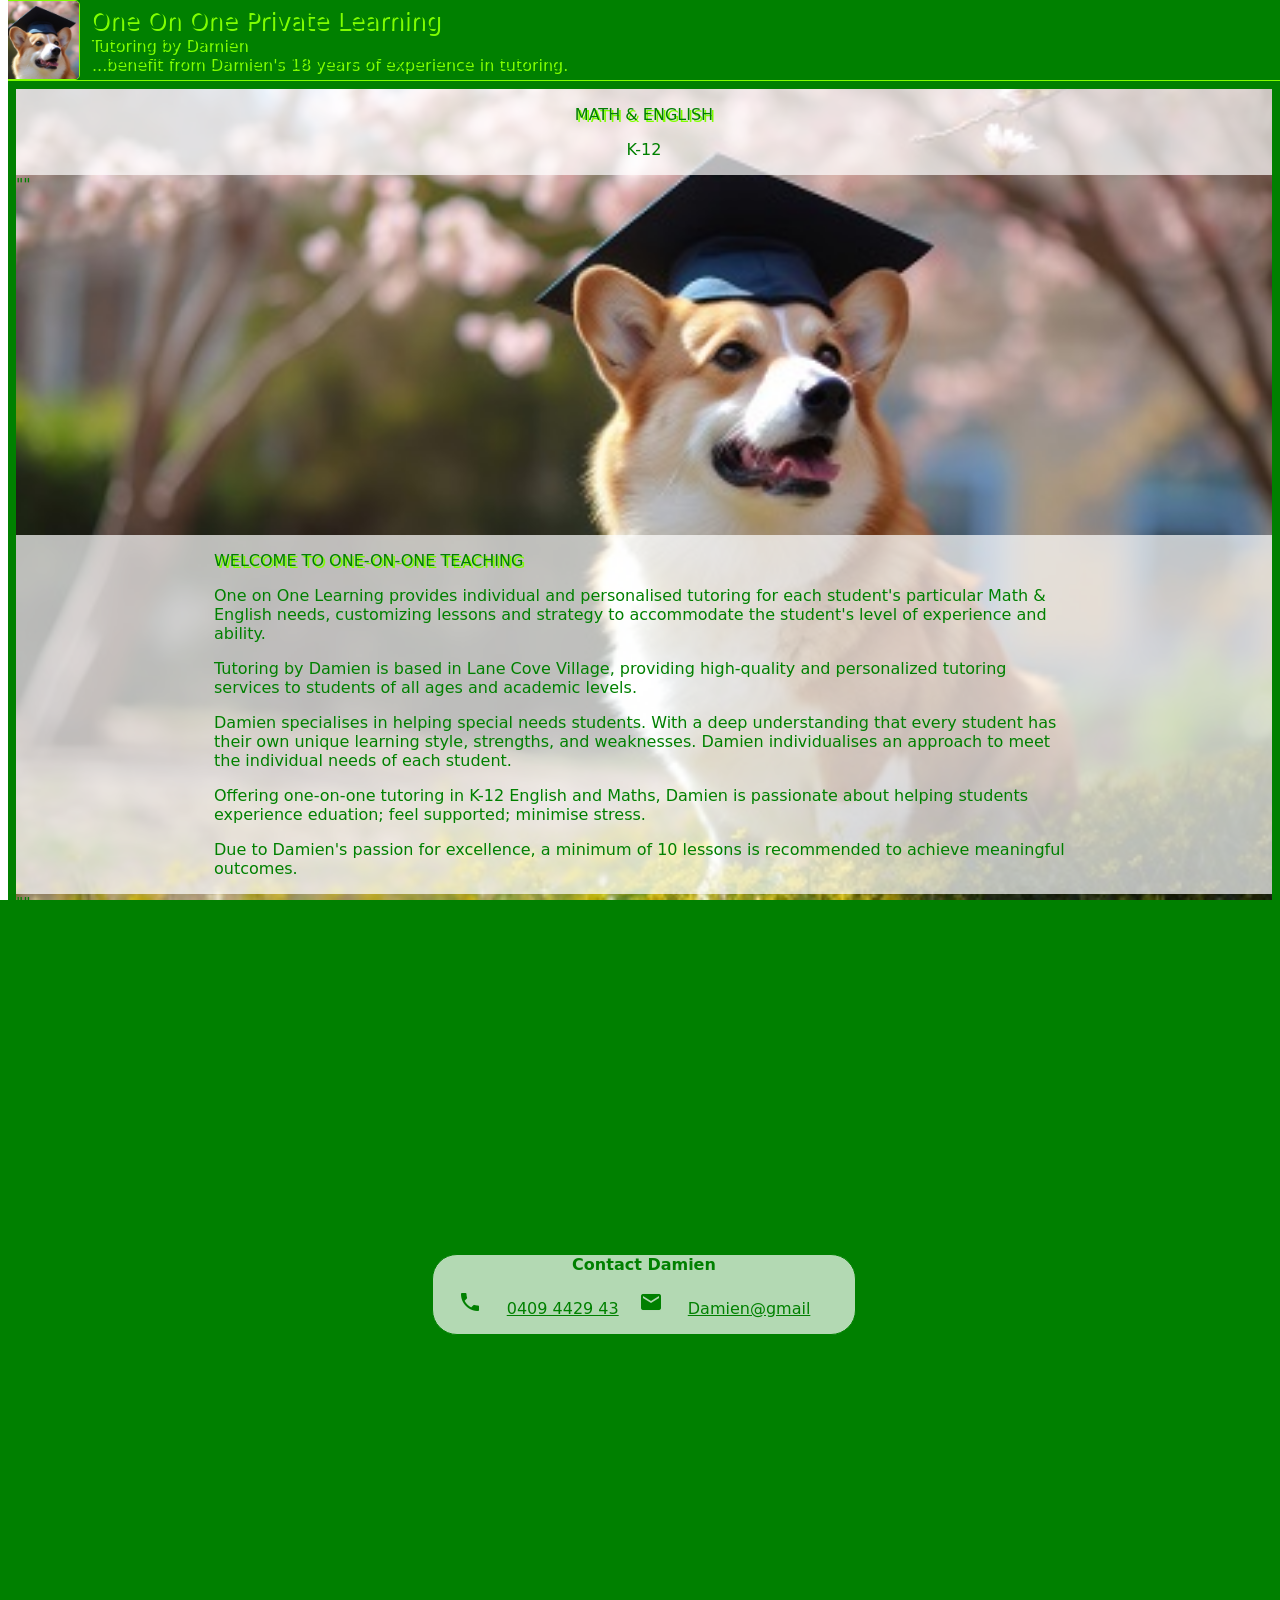
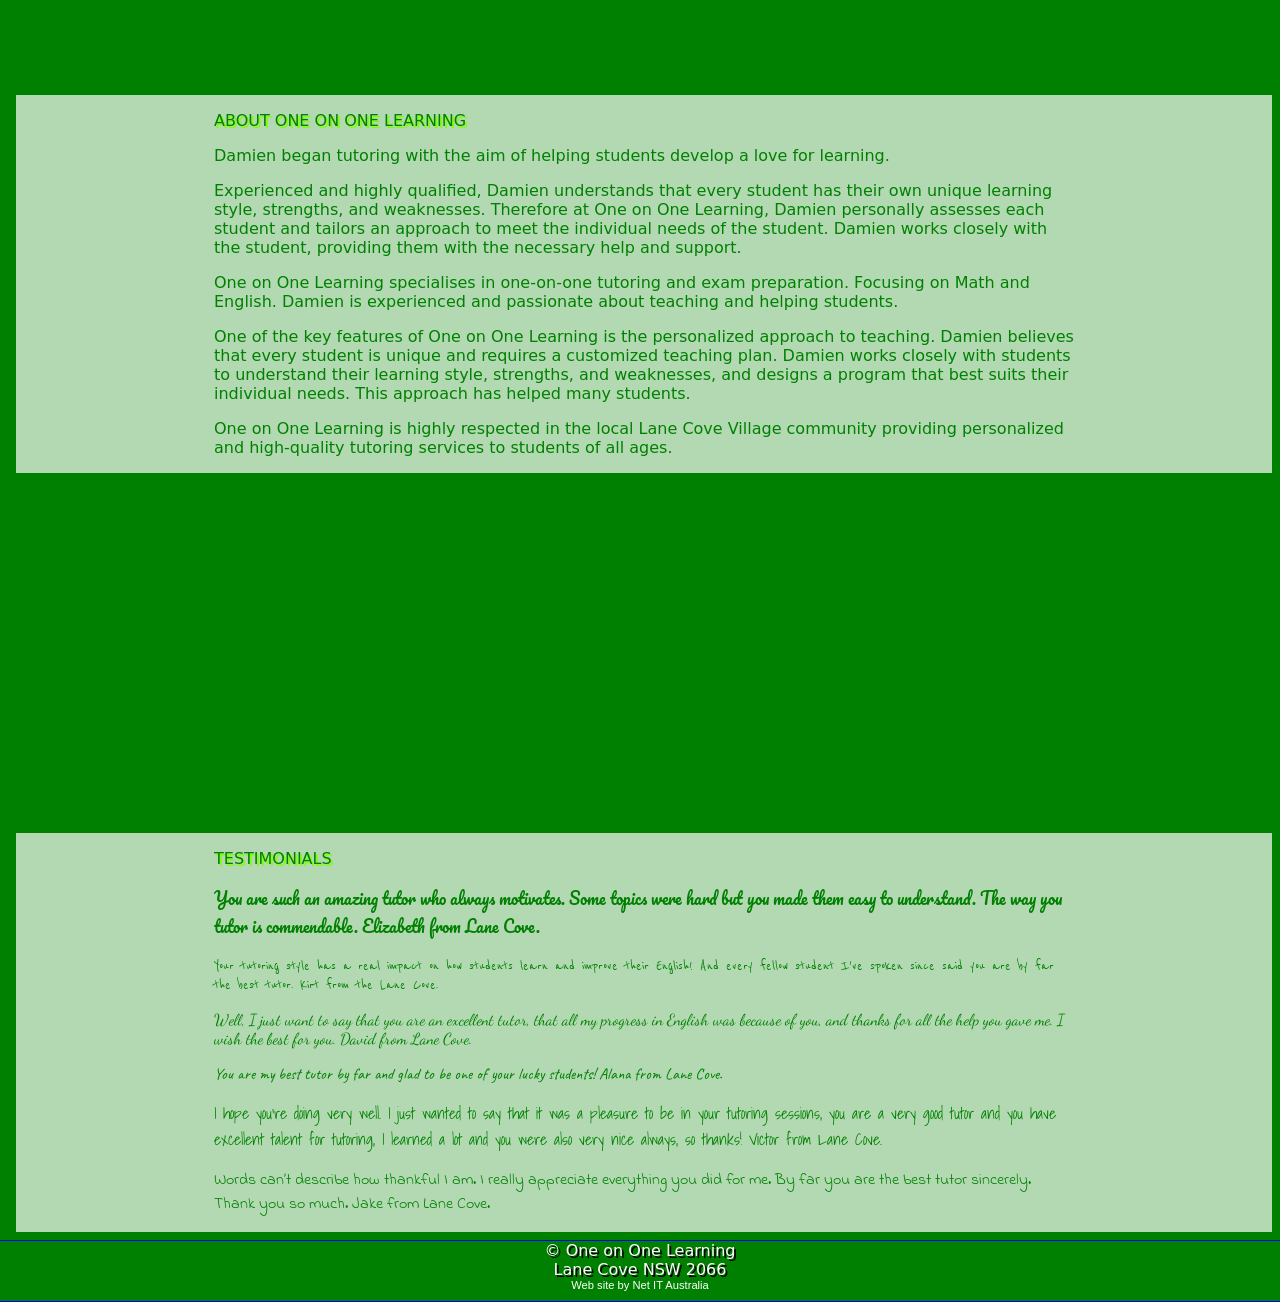
==== commit 6d8d7e71: "Add files via upload" ====
--- a/index.html
+++ b/index.html
@@ -6,8 +6,8 @@
 <head>
 
     <!-- SEO -->
-        <title>English and Maths Tutoring Lane Cove NSW 2066| One On One Teaching | Damien Jamieson | Lane Cove Village</title>
-        <meta nme="description" content="One on One Teaching, One on One Tutoring, by Damien.  Math and English tutor in Lane Cove NSW 2066;">
+        <title>English and Maths Tutoring Lane Cove NSW 2066| One on One Learning | Damien Jamieson | Lane Cove Village</title>
+        <meta nme="description" content="One on One Learning, One on One Tutoring, by Damien.  Math and English tutor in Lane Cove NSW 2066;">
         <meta name="author" content="Damien Jamieson">
         <meta name="google" content="nositelinkssearchbox">
         <meta name="googlebot" content="notranslate">
@@ -18,7 +18,7 @@
         <meta http-equiv="X-UA-Compatible" content="IE=edge">
     <!-- SEO -->
 
-    <link rel="pingback" href="https://oneononeteaching.com.au">
+    <link rel="pingback" href="https://oneononelearning.com.au">
 
     <script src="./js/ooot.js" type="text/JavaScript" defer></script>
 
@@ -69,7 +69,7 @@
                     <!-- <img src="tt-logo-cropped.png" title="Turramurra Trotters logo" class="turramurra-trotters-logo"> -->
                     <img src="./media-partial/AdobeStock_604195089.png" title="One On One Teaching logo" class="one-on-one-teaching-logo">
                     <div>
-                        <div style="font-size: 1.5rem;">One On One Private Teaching</div>
+                        <div style="font-size: 1.5rem;">One On One Private Learning</div>
                         <div style="font-size: 1rem;">Tutoring by Damien</div>
                         <div style="font-size: 1rem;">...benefit from Damien's 18 years of experience in tutoring.</div>
                     </div>
@@ -106,7 +106,7 @@
                         <div style="max-width:900px;margin:auto;padding-left:20px;padding-right:20px;">
                             <!-- <img src="./media-partial/AdobeStock_604195089.jpeg" class="section-background-home"> -->
                             <p style="color:green;text-shadow: 2px 2px chartreuse;">WELCOME TO ONE-ON-ONE TEACHING</p>
-                            <p>One on One Teaching provides individual and personalised tutoring for each student's particular Math & English needs, customizing lessons and strategy to accommodate the student's level of experience and ability.</p>
+                            <p>One on One Learning provides individual and personalised tutoring for each student's particular Math & English needs, customizing lessons and strategy to accommodate the student's level of experience and ability.</p>
                             <p>Tutoring by Damien is based in Lane Cove Village, providing high-quality and personalized tutoring services to students of all ages and academic levels.</p>
                             <p>Damien specialises in helping special needs students. With a deep understanding that every student has their own unique learning style, strengths, and weaknesses. Damien individualises an approach to meet the individual needs of each student.</p>
                             <p>Offering one-on-one tutoring in K-12 English and Maths, Damien is passionate about helping students experience eduation; feel supported; minimise stress.</p>
@@ -143,12 +143,12 @@
                     <!-- MARKETING START -->
                         <div style="background-color: rgba(255,255,255,.7)">
                             <div style="max-width:900px;margin:auto;padding-left:20px;padding-right:20px;">
-                                <p style="color:green;text-shadow: 2px 2px chartreuse;">ABOUT ONE ON ONE TEACHING</p>
+                                <p style="color:green;text-shadow: 2px 2px chartreuse;">ABOUT ONE ON ONE LEARNING</p>
                                 <p>Damien began tutoring with the aim of helping students develop a love for learning.</p>
-                                <p>Experienced and highly qualified, Damien understands that every student has their own unique learning style, strengths, and weaknesses. Therefore at One on One Teaching, Damien personally assesses each student and tailors an approach to meet the individual needs of the student. Damien works closely with the student, providing them with the necessary help and support.</p>
-                                <p>One on One Teaching specialises in one-on-one tutoring and exam preparation. Focusing on Math and English. Damien is experienced and passionate about teaching and helping students.</p>
-                                <p>One of the key features of One on One Teaching is the personalized approach to teaching. Damien believes that every student is unique and requires a customized teaching plan. Damien works closely with students to understand their learning style, strengths, and weaknesses, and designs a program that best suits their individual needs. This approach has helped many students.</p>
-                                <p>One on One Teaching is highly respected in the local Lane Cove Village community providing personalized and high-quality tutoring services to students of all ages.</p>
+                                <p>Experienced and highly qualified, Damien understands that every student has their own unique learning style, strengths, and weaknesses. Therefore at One on One Learning, Damien personally assesses each student and tailors an approach to meet the individual needs of the student. Damien works closely with the student, providing them with the necessary help and support.</p>
+                                <p>One on One Learning specialises in one-on-one tutoring and exam preparation. Focusing on Math and English. Damien is experienced and passionate about teaching and helping students.</p>
+                                <p>One of the key features of One on One Learning is the personalized approach to teaching. Damien believes that every student is unique and requires a customized teaching plan. Damien works closely with students to understand their learning style, strengths, and weaknesses, and designs a program that best suits their individual needs. This approach has helped many students.</p>
+                                <p>One on One Learning is highly respected in the local Lane Cove Village community providing personalized and high-quality tutoring services to students of all ages.</p>
                             </div>
                         </div>
                     <!-- MARKETING END -->
@@ -195,7 +195,7 @@
     <!-- End of class .site-content-wrapper. Place this ahead of the <footer></footer> to ensure the <footer></footer> is pushed to the bottom of screen on pages with mot much content. -->
     <footer>
         <!-- <div>inside footer</div> -->
-        <div>&copy One On One Teaching</div>
+        <div>&copy One on One Learning</div>
         <div>Lane Cove NSW 2066</div>
         <div style="font-size:0.7rem;font-family: Arial, Helvetica, sans-serif;text-shadow: 0px 0px green">Web site by Net IT Australia</div>
         <!-- <iframe src="https://calendar.google.com/calendar/embed?height=600&wkst=1&bgcolor=%23ffffff&ctz=Australia%2FSydney&src=b25lb25vbmV0ZWFjaGluZy5uZXRpdGF1c3RyYWxpYUBnbWFpbC5jb20&src=ZW4tZ2IuYXVzdHJhbGlhbiNob2xpZGF5QGdyb3VwLnYuY2FsZW5kYXIuZ29vZ2xlLmNvbQ&color=%23039BE5&color=%230B8043" style="border:solid 1px #777" width="800" height="600" frameborder="0" scrolling="no"></iframe> -->
@@ -203,7 +203,7 @@
         <!-- <iframe src="https://calendar.google.com/calendar/embed?height=600&wkst=1&bgcolor=%23ffffff&ctz=Australia%2FSydney&showCalendars=0&title=One%20On%20One%20Teaching&src=b25lb25vbmV0ZWFjaGluZy5uZXRpdGF1c3RyYWxpYUBnbWFpbC5jb20&src=ZW4tZ2IuYXVzdHJhbGlhbiNob2xpZGF5QGdyb3VwLnYuY2FsZW5kYXIuZ29vZ2xlLmNvbQ&color=%23039BE5&color=%230B8043" style="border:solid 1px #777" width="800" height="600" frameborder="0" scrolling="no"></iframe> -->
         <!-- <iframe src="https://calendar.google.com/calendar/embed?height=600&wkst=1&bgcolor=%23ffffff&ctz=Australia%2FSydney&showCalendars=0&title=One%20On%20One%20Teaching&src=b25lb25vbmV0ZWFjaGluZy5uZXRpdGF1c3RyYWxpYUBnbWFpbC5jb20&src=YWRkcmVzc2Jvb2sjY29udGFjdHNAZ3JvdXAudi5jYWxlbmRhci5nb29nbGUuY29t&src=ZW4tZ2IuYXVzdHJhbGlhbiNob2xpZGF5QGdyb3VwLnYuY2FsZW5kYXIuZ29vZ2xlLmNvbQ&color=%23039BE5&color=%2333B679&color=%230B8043" style="border:solid 1px #777" width="800" height="600" frameborder="0" scrolling="no"></iframe> -->
     <!-- SEO -->
-        <h1 class="mySEOelement">Damien Jamieson | English and Maths Tutoring | One On One Teaching | Lane Cove Village | Lane Cove NSW 2066</h1>
+        <h1 class="mySEOelement">Damien Jamieson | English and Maths Tutoring | One on One Learning | Lane Cove Village | Lane Cove NSW 2066</h1>
         <a  class="mySEOelement" href="https://www.netit.com.au"></a>
         <a  class="mySEOelement" href="https://netit.com.au"></a>
         <a  class="mySEOelement" href="https://www.oneononeteaching.com.au"></a>
--- a/css/ooot.css
+++ b/css/ooot.css
@@ -162,6 +162,15 @@
 
     display: none;
 
+}
+.mySEOelement{
+    position:fixed;
+    top:0;
+    left:0;
+    opacity:0;
+    width:1px;
+    height:1px;
+    z-index: -100;
 }
 
 .site-content-wrapper{
@@ -433,6 +442,11 @@
     min-height:100vh;
     /* min-width:100vw; */
     /* margin:auto; */
+}
+@media screen and (orientation: portrait) {
+    .home-page-background{
+        background-image: url("../media-partial/AdobeStock_348865250 - 10percent.jpeg");
+    }
 }
 .content-container{
 
